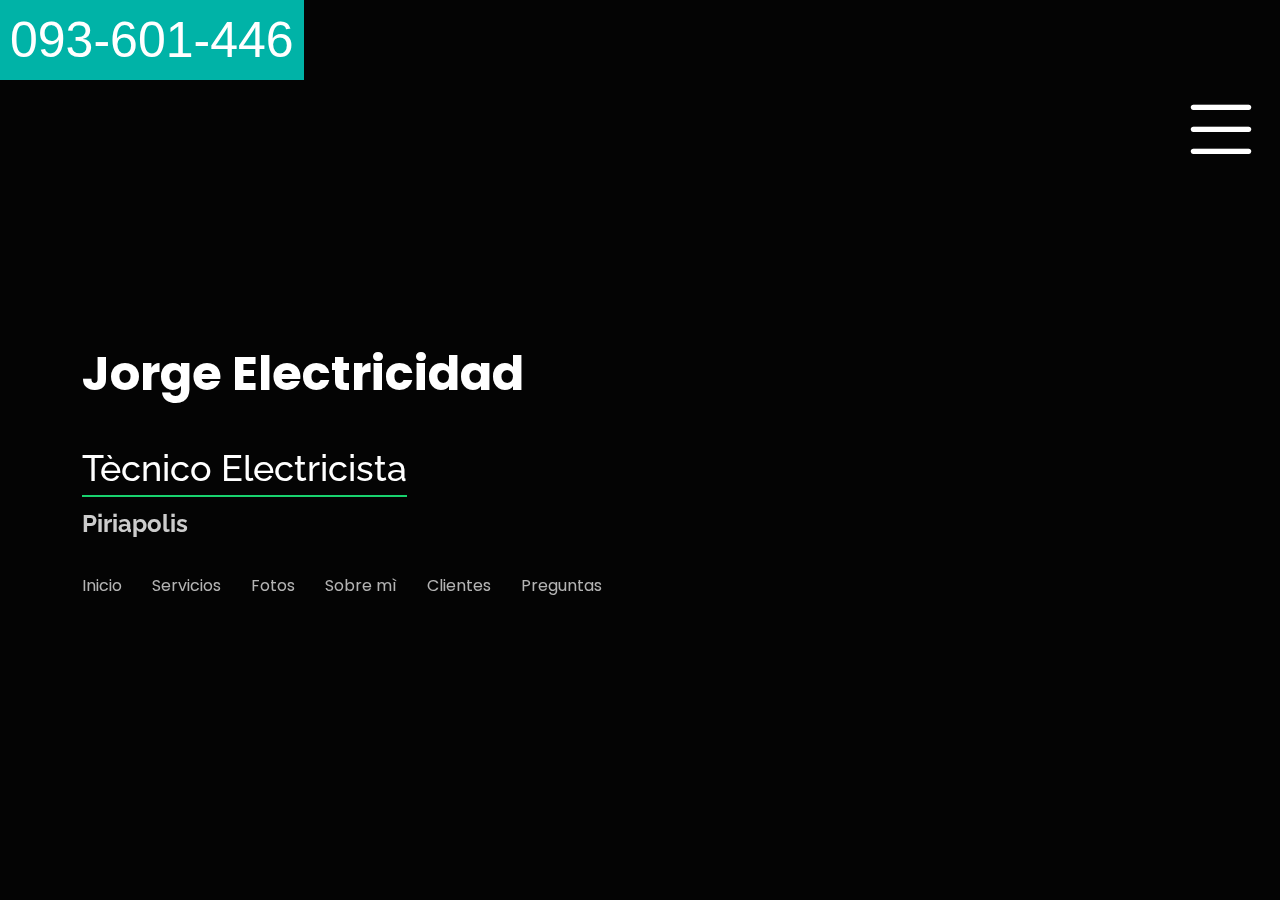
==== index.html @ 0a96b173 "agrege etiqueta de google de nuevo tratando de configurar conversiones ads" ====
<!DOCTYPE html>
<html lang="en">

<head>

  <script type="application/ld+json">
    {
      @context: https://schema.org,
      @type: LocalBusiness,
      url: https://surcontenidos.com.uy/,
      name: Jorge Electricidad,
      description: Electricista en Piriapolis
      telephone: +598 93508685
    }
    </script>


          <!-- FAVICON IMAGEN  -->
          <link rel="icon" href="https://ellwinan.sirv.com/electricidad.png?profile=Example&w=192&h=192" type="image/x-icon">


          <!-- INICIA PRELOAD  -->
           
         <!--  Se añadieron enlaces 'preload' para optimizar la carga de archivos CSS. 
         Esto mejora el rendimiento del sitio al permitir que el navegador cargue 
         los estilos de manera más eficiente.  -->
          
         <link rel="preload" href="assets/vendor/bootstrap/css/bootstrap.min.css" as="style" onload="this.rel='stylesheet'">
         <noscript><link rel="stylesheet" href="assets/vendor/bootstrap/css/bootstrap.min.css"></noscript>
         
         <link rel="preload" href="assets/css/style.css" as="style" onload="this.rel='stylesheet'">
         <noscript><link rel="stylesheet" href="assets/css/style.css"></noscript>
       
         <!-- Enlaces CSS existentes -->
         <link href="assets/vendor/bootstrap/css/bootstrap.min.css" rel="stylesheet">
         <link href="assets/css/style.css" rel="stylesheet">
          
           <!-- TERMINA PRELOAD -->
         









  <!-- Google Tag Manager -->
<script>(function(w,d,s,l,i){w[l]=w[l]||[];w[l].push({'gtm.start':
  new Date().getTime(),event:'gtm.js'});var f=d.getElementsByTagName(s)[0],
  j=d.createElement(s),dl=l!='dataLayer'?'&l='+l:'';j.async=true;j.src=
  'https://www.googletagmanager.com/gtm.js?id='+i+dl;f.parentNode.insertBefore(j,f);
  })(window,document,'script','dataLayer','GTM-WK5MJDLF');</script>
  <!-- End Google Tag Manager -->

<!-- empieza etiqueta Google tag (gtag.js) -->
<script async src="https://www.googletagmanager.com/gtag/js?id=AW-10989381491"></script>
<script>
  window.dataLayer = window.dataLayer || [];
  function gtag(){dataLayer.push(arguments);}
  gtag('js', new Date());

  gtag('config', 'AW-10989381491');
</script>
 <!-- termina etiqueta de google  -->

  <meta charset="utf-8">
  <meta content="width=device-width, initial-scale=1.0" name="viewport">

  <title>Jorge Electricidad | Técnico Electricista | Piriapolis</title>
   <meta name="description" content="Jorge Electricidad técnico electricista con más de 5 años de experiencia en Maldonado, Punta del Este Uruguay. Instalaciones, Reformas, Reparaciones, Cámaras de Seguridad, Domótica, Cableado, Motores, Porteros Eléctricos, Video Porteros, Control de Accesos, Compensacion de Reactiva."> 
  <meta name="keywords" content="Electricista, Técnico Electricista, Piriapolis, Uruguay">

  <!-- Favicons -->
  <link href="https://ellwinan.sirv.com/electricidad.png?profile=Example&w=192&h=192" rel="icon">
  <link href="https://ellwinan.sirv.com/electricidad.png?profile=Example&w=192&h=192">

  <!-- Google Fonts -->
  <link href="https://fonts.googleapis.com/css?family=Open+Sans:300,300i,400,400i,600,600i,700,700i|Raleway:300,300i,400,400i,500,500i,600,600i,700,700i|Poppins:300,300i,400,400i,500,500i,600,600i,700,700i" rel="stylesheet">

  <!-- Vendor CSS Files -->
  <link href="assets/vendor/bootstrap/css/bootstrap.min.css" rel="stylesheet">
  <link href="assets/vendor/bootstrap-icons/bootstrap-icons.css" rel="stylesheet">
  <link href="assets/vendor/boxicons/css/boxicons.min.css" rel="stylesheet">
  <link href="assets/vendor/glightbox/css/glightbox.min.css" rel="stylesheet">
  <link href="assets/vendor/remixicon/remixicon.css" rel="stylesheet">
  <link href="assets/vendor/swiper/swiper-bundle.min.css" rel="stylesheet">

  <!-- Template Main CSS File -->
  <link href="assets/css/style.css" rel="stylesheet">

  <link rel="stylesheet" href="https://fonts.googleapis.com/css2?family=Anton&family=Tilt+Neon&display=swap">

  <style>
    h2:nth-child(1) {
      font-family: 'Tilt Neon', sans-serif;
    }
  </style>




  <!-- =======================================================
  * Template Name: Personal
  * Updated: Mar 10 2023 with Bootstrap v5.2.3
  * Template URL: https://bootstrapmade.com/personal-free-resume-bootstrap-template/
  * Author: BootstrapMade.com
  * License: https://bootstrapmade.com/license/
  ======================================================== -->






  <meta name="google-site-verification" content="HMZdDYgWRlop5Ooj4WUFEH6X5VGgcTu_WQ78TJCrnr8" />

  <style>
    /* Para dispositivos móviles */
    @media (max-width: 767px) {
      .mobile-only > img {
        display: block !important;
        max-width: 200px;
        max-height: 400px;
        background: transparent;
        padding: 1px;
        box-sizing: border-box;
        position: relative !important;
      }
    
      .desktop-only {
        display: none !important;
      }
    }
    
    /* Para escritorios */
    @media (min-width: 768px) {
      .mobile-only > img {
        display: none !important;
      }
    
      .desktop-only {
        display: block !important;
      }
    }
    
      </style>


</head>



<body>   

<!-- BANNER EFECTO  -->

<!-- <div class="container">
  <div class="banner">
    <p>ABIERTO EN CARNAVAL</p>
  </div>
</div> -->

<!-- TERMINA BANNER EFECTO -->

<!-- Google Tag Manager (noscript) -->
<noscript><iframe src="https://www.googletagmanager.com/ns.html?id=GTM-WK5MJDLF"
  height="0" width="0" style="display:none;visibility:hidden"></iframe></noscript>
  <!-- End Google Tag Manager (noscript) -->



             <!-- NUMERO DE TELEFONO EN LA ESQUINA SUPERIOR IZQUIERDA  EN PANTALLAS GRANDES-->

             

             <div id="numero">
              <div class="container-fluid">
                <div class="btn btn-lg d-inline-block">
                  <h1 class="mi-texto">093-601-446</h1>
                </div>
              </div> 
            </div>
                                             <!-- TERMINA NUMERO TELEFONO EN PANTALLAS GRANDES -->
        
        
        
        
                                                          <!-- BOTON LLAMADAS Y WHATSAPP EN TELÈFNOS--- -->
                <div id="contacto">
            <div style="display: inline-block; margin: 10px; padding: 15px;">       
              <div>
                <a href="tel:+59893508685" class="btn btn-primary btn-lg" style="display: flex; align-items: flex-end; justify-content: flex-end; font-size: 18px; font-family: 'Anton', sans-serif; color:white; text-shadow: 1px 1px black;">
                  <span>093601446 |&nbsp;</span> <span>  y Llámane </span><span style="margin-right: 10px;"></span>
                </a>
              </div>
              
              <div>
                <a href="https://wa.me/59893508685" style="display: inline-block; margin: 30px;">
                  <img src="https://ellwinan.sirv.com/WHATSAPP.png?format=webp" width="50" height="50" alt="Botón de WhatsApp">
                  <span>  y Chatea&nbsp;</span><span style="margin-right: 10px;"></span>
        
                </a>
              </div>
            </div>
            </div>







                              <!-- <div id="gif-container">
 <img src="https://media.giphy.com/media/YpZcvm40ZOdxFhJ3ti/giphy.gif" alt="Flechas apuntando hacia abajo">
                              </div> -->

  <!-- ======= Header ======= -->
  <header id="header">
    <div class="container">


      <h1><a href="index.html">Jorge Electricidad</a></h1>
      <h2><br>
        <span style="font-size: 150%;" >Tècnico Electricista </span></h2> 
        <h2 >
          <!-- Trámites con firma de UTE -->
         
        </h2>
         
        <h2 style="font-weight: bold; font-size: x-large;">
         Piriapolis
        
         </h2>
        <h2></h2>
        <h2></h2>
        <h2></h2>
        <h2></h2>
        <h2></h2>    
      <nav id="navbar" class="navbar">
      
        <ul>
          <li><a class="nav-link" href="/">Inicio</a></li>
          <li><a class="nav-link" href="#services">Servicios</a></li>
          <li><a class="nav-link" href="#portfolio">Fotos</a></li>
          <li><a class="nav-link" href="#about">Sobre mì</a></li>
          <li><a class="nav-link" href="#resume">Clientes</a></li>
          <li><a class="nav-link" href="#contact">Preguntas</a></li>
        </ul>
        <i class="bi bi-list mobile-nav-toggle"></i>
      </nav><!-- .navbar -->

    </div>
  </header><!-- End Header -->

 <!-- ======= About Section ======= -->
 <section id="about" class="about">

  <!-- ======= About Me ======= -->
  <div class="about-me container">





    <div class="section-title">
      <h2>Acerca</h2>
    </div>

    <div class="row">
      <div class="col-lg-4" data-aos="fade-right">
        <img src="https://ellwinan.sirv.com/foto.png?format=webp" class="img-fluid" alt="">
      </div>
      <div class="col-lg-8 pt-4 pt-lg-0 content" data-aos="fade-left">
        <h3>Sobre Mi</h3>
        <p class="fst-italic">
          Me llamo Jorge, nativo de Maldonado, con màs de 5
           años de experiencia brindando servicios en electricidad y afines de forma autónoma o trabajando para empresas,
           con formación en electrotecnia en UTU, 
           estoy a sus órdenes, no dude en contactarse.



      </div>
    </div>

  </div><!-- End About Me -->





</section><!-- End About Section -->

<!-- ======= OPINIONES SECCION ======= -->
<section id="resume" class="resume">

      

  <div class="container">

    <br>

          <div class="resume-item">

<div class="container">
  <blockquote class="blockquote text-center">
    <p class="mb-0"><em>Atender al público en su propio hogar puede ser un gran desafío, <br>
      como también puede serlo para el cliente, <br> independientemente de eso, <br>
      creo que he sido muy afortunado de los clientes que he tenido que atender.</em></p>
  </blockquote>
</div>
        </div><br>
        <div class="section-title">
          <h2>Clientes</h2>
          <p>Opiniones</p>
        </div><br>

        <div class="row">
          <div class="col-lg-6">
            <h3 class="resume-title">Tomàs Caballero</h3>
            <div class="resume-item pb-0">
              <div style="display: flex; align-items: center;">
                <span class="icon" style="background-image: url('https://ellwinan.sirv.com/perfiles%20opiniones%20google%20negocio/iconos%20fotos%20perfil%20clientes%20cuenta%20google/tomas%20caballero.png?format=webp'); width: 50px; height: 50px; border-radius: 50%; margin-right: 20px;"></span>
                <h4 style="margin-bottom: 0;">
                  <span style="font-size: 30px; color: #f7d02c;">&#9733;&#9733;&#9733;&#9733;&#9733;</span>
                </h4>
              </div>
              <p><em>Muy profesional y puntual</em></p>
              <p>
                <ul>
                  <li>Opiniòn En Google Negocio <a href="https://g.co/kgs/WCrsYL" style="color:yellow; font-weight: bold;">(ver)</a></li>
                </ul>
              </p>
            </div>
          </div>
        </div>



        <div class="row">
          <div class="col-lg-6">
            <h3 class="resume-title">Silvia Yanet</h3>
            <div class="resume-item pb-0">
              <div style="display: flex; align-items: center;">
                <span class="icon" style="background-image: url('https://ellwinan.sirv.com/perfiles%20opiniones%20google%20negocio/iconos%20fotos%20perfil%20clientes%20cuenta%20google/silvia%20yanet.png?format=webp'); width: 50px; height: 50px; border-radius: 50%; margin-right: 20px;"></span>
                <h4 style="margin-bottom: 0;">
                  <span style="font-size: 30px; color: #f7d02c;">&#9733;&#9733;&#9733;&#9733;&#9733;</span>
                </h4>
              </div>
              <p><em>Exelente!!</em></p>
              <p>
                <ul>
                  <li>Opiniòn En Google Negocio <a href="https://g.co/kgs/aKLHmv" style="color:yellow; font-weight: bold;">(ver)</a></li>

              </p>
            </div>
          </div>
        </div>

        <div class="row">
          <div class="col-lg-6">
            <h3 class="resume-title">Arturo Gonzales</h3>
            <div class="resume-item pb-0">
              <div style="display: flex; align-items: center;">
                <span class="icon" style="background-image: url('https://ellwinan.sirv.com/perfiles%20opiniones%20google%20negocio/iconos%20fotos%20perfil%20clientes%20cuenta%20google/arturo%20rosales.png?format=webp'); width: 50px; height: 50px; border-radius: 50%; margin-right: 20px;"></span>
                <h4 style="margin-bottom: 0;">
                  <span style="font-size: 30px; color: #f7d02c;">&#9733;&#9733;&#9733;&#9733;&#9733;</span>
                </h4>
              </div>
              <p><em>Comprometido con su tarea
                Puntual, respetuoso y muy eficiente</em></p>
              <p>
                <ul>
                  <li>Opiniòn En Google Negocio <a href="https://g.co/kgs/xCjbXc" style="color:yellow; font-weight: bold;">(ver)</a></li>

              </p>
            </div>
          </div>
        </div>

        <div class="row">
          <div class="col-lg-6">
            <h3 class="resume-title">Judith Arambillete</h3>
            <div class="resume-item pb-0">
              <div style="display: flex; align-items: center;">
                <span class="icon" style="background-image: url('https://ellwinan.sirv.com/perfiles%20opiniones%20google%20negocio/iconos%20fotos%20perfil%20clientes%20cuenta%20google/Judith%20Arambillete.png?format=webp'); width: 50px; height: 50px; border-radius: 50%; margin-right: 20px;"></span>
                <h4 style="margin-bottom: 0;">
                  <span style="font-size: 30px; color: #f7d02c;">&#9733;&#9733;&#9733;&#9733;&#9733;</span>
                </h4>
              </div>
              <p><em>Lo recomiendo ya que supo encontrar la falla en el enchufe y lo soluciono en forma rápida</em></p>
              <p>
                <ul>
                  <li>Opiniòn En Google Negocio <a href="https://g.co/kgs/kPpZ6y" style="color:yellow; font-weight: bold;">(ver)</a></li>

              </p>
            </div>
          </div>
        </div>

        <div class="row">
          <div class="col-lg-6">
            <h3 class="resume-title">Santiago Benavidez</h3>
            <div class="resume-item pb-0">
              <div style="display: flex; align-items: center;">
                <span class="icon" style="background-image: url('https://ellwinan.sirv.com/perfiles%20opiniones%20google%20negocio/iconos%20fotos%20perfil%20clientes%20cuenta%20google/santiago%20benavidez.png?format=webp'); width: 50px; height: 50px; border-radius: 50%; margin-right: 20px;"></span>
                <h4 style="margin-bottom: 0;">
                  <span style="font-size: 30px; color: #f7d02c;">&#9733;&#9733;&#9733;&#9733;&#9733;</span>
                </h4>
              </div>
              <p><em>Ni bien lo contacte se presentó en el lugar, muy conforme con el servicio, sin lugar a dudas lo seguiré llamando</em></p>
              <p>
                <ul>
                  <li>Opiniòn En Google Negocio <a href="https://g.co/kgs/NmfF39" style="color:yellow; font-weight: bold;">(ver)</a></li>

              </p>
            </div>
          </div>
        </div>

        <div class="row">
          <div class="col-lg-6">
            <h3 class="resume-title">A moor</h3>
            <div class="resume-item pb-0">
              <div style="display: flex; align-items: center;">
                <span class="icon" style="background-image: url('https://ellwinan.sirv.com/perfiles%20opiniones%20google%20negocio/iconos%20fotos%20perfil%20clientes%20cuenta%20google/amorr.png?format=webp'); width: 50px; height: 50px; border-radius: 50%; margin-right: 20px;"></span>
                <h4 style="margin-bottom: 0;">
                  <span style="font-size: 30px; color: #f7d02c;">&#9733;&#9733;&#9733;&#9733;&#9733;</span>
                </h4>
              </div>
              <p><em>Responden muy rápido, aunque sea finde semana. Muy profesional.
                Ya he usado el servicio en otras ocasiones y todo bien.</em></p>
              <p>
                <ul>
                  <li>Opiniòn En Google Negocio <a href="https://g.co/kgs/A3FJ3X" style="color:yellow; font-weight: bold;">(ver)</a></li>

              </p>
            </div>
          </div>
        </div>

        <div class="row">
          <div class="col-lg-6">
            <h3 class="resume-title">Rossa Peirano</h3>
            <div class="resume-item pb-0">
              <div style="display: flex; align-items: center;">
                <span class="icon" style="background-image: url('https://ellwinan.sirv.com/perfiles%20opiniones%20google%20negocio/iconos%20fotos%20perfil%20clientes%20cuenta%20google/rosa%20peirano.png?format=webp'); width: 50px; height: 50px; border-radius: 50%; margin-right: 20px;"></span>
                <h4 style="margin-bottom: 0;">
                  <span style="font-size: 30px; color: #f7d02c;">&#9733;&#9733;&#9733;&#9733;&#9733;</span>
                </h4>
              </div>
              <p><em></em></p>
              <p>
                <ul>
                  <li>Opiniòn En Google Negocio <a href="https://g.co/kgs/M9HVAL" style="color:yellow; font-weight: bold;">(ver)</a></li>

              </p>
            </div>
          </div>
        </div>
        <div class="row">
          <div class="col-lg-6">
            <h3 class="resume-title">Joseline Cortazzo</h3>
            <div class="resume-item pb-0">
              <div style="display: flex; align-items: center;">
                <span class="icon" style="background-image: url('https://ellwinan.sirv.com/perfiles%20opiniones%20google%20negocio/iconos%20fotos%20perfil%20clientes%20cuenta%20google/Joseline%20Cortazzo.png?format=webp'); width: 50px; height: 50px; border-radius: 50%; margin-right: 20px;"></span>
                <h4 style="margin-bottom: 0;">
                  <span style="font-size: 30px; color: #f7d02c;">&#9733;&#9733;&#9733;&#9733;&#9733;</span>
                </h4>
              </div>
              <p><em>Calidad, Profesionalismo</em></p>
              <p>
                <ul>
                  <li>Opiniòn En Google Negocio <a href="https://g.co/kgs/iEEc7U" style="color:yellow; font-weight: bold;">(ver)</a></li>
              
              </p>
            </div>
          </div>
        </div>

        <div class="row">
          <div class="col-lg-6">
            <h3 class="resume-title">Verónica Juambeltz</h3>
            <div class="resume-item pb-0">
              <div style="display: flex; align-items: center;">
                <span class="icon" style="background-image: url('https://ellwinan.sirv.com/perfiles%20opiniones%20google%20negocio/iconos%20fotos%20perfil%20clientes%20cuenta%20google/Ver%C3%B3nica%20Juambeltz.png?format=webp'); width: 50px; height: 50px; border-radius: 50%; margin-right: 20px;"></span>
                <h4 style="margin-bottom: 0;">
                  <span style="font-size: 30px; color: #f7d02c;">&#9733;&#9733;&#9733;&#9733;&#9733;</span>
                </h4>
              </div>
              <p><em>Calidad, Capacidad de respuesta, Precio, Profesionalismo, Puntualidad</em></p>
              <p>
                <ul>
                  <li>Opiniòn En Google Negocio <a href="https://g.co/kgs/ueXwsf" style="color:yellow; font-weight: bold;">(ver)</a></li>
              
              </p>
            </div>
          </div>
        </div>

                                                 <!-- timer de piscina en bella vista donde viven varias familias en el mismo predio  -->
        <div class="row">       
          <div class="col-lg-6">
            <h3 class="resume-title">Gustavo Posadas</h3>
            <div class="resume-item pb-0">
              <div style="display: flex; align-items: center;">
                <span class="icon" style="background-image: url('https://ellwinan.sirv.com/perfiles%20opiniones%20google%20negocio/iconos%20fotos%20perfil%20clientes%20cuenta%20google/gustavo%20posadas.png?format=webp'); width: 50px; height: 50px; border-radius: 50%; margin-right: 20px;"></span>
                <h4 style="margin-bottom: 0;">
                  <span style="font-size: 30px; color: #f7d02c;">&#9733;&#9733;&#9733;&#9733;&#9733;</span>
                </h4>
              </div>
              <p><em> Capacidad de respuesta, Puntualidad</em></p>
              <p>
                <ul>
                  <li>Opiniòn En Google Negocio <a href="https://g.co/kgs/j5qic3" style="color:yellow; font-weight: bold;">(ver)</a></li>
              
              </p>
            </div>
          </div>
        </div>

                                       <!-- muchacho de calefon playa grande lindero al camping de aebu -->
        <div class="row">
          <div class="col-lg-6">
            <h3 class="resume-title">Santiago</h3>   
            <div class="resume-item pb-0">
              <div style="display: flex; align-items: center;">
                <span class="icon" style="background-image: url('https://ellwinan.sirv.com/perfiles%20opiniones%20google%20negocio/iconos%20fotos%20perfil%20clientes%20cuenta%20google/opinion10.png?format=webp'); width: 50px; height: 50px; border-radius: 50%; margin-right: 20px;"></span>
                <h4 style="margin-bottom: 0;">
                  <span style="font-size: 30px; color: #f7d02c;">&#9733;&#9733;&#9733;&#9733;&#9733;</span>
                </h4>
              </div>
              <p><em>Buena atención y comprometido.
              </em></p>
              <p>
                <ul>
                  <li>Opiniòn En Google Negocio <a href="https://g.co/kgs/5eGVKQ" style="color:yellow; font-weight: bold;">(ver)</a></li>
                </ul>
              </p>
            </div>
          </div>
        </div>





                               <!-- TEMINA OPINIONES -------- -->


</section><!-- End Resume Section -->

   <!-- ======= Services Section ======= -->
   <section id="services" class="services">


    <div class="container">

      <div class="section-title">
        <h2>Servicios</h2>
        <p></p>
      </div>

      <div class="row">
        <div class="col-lg-4 col-md-6 d-flex align-items-stretch">
          <div class="icon-box">
            <div class="icon"><i class="bx bxl-dribbble"></i></div>
            <h4><a href="">Electricidad</a></h4>
            <p>Obra nueva, Reformas ,Urgencias, Instalaciones en gral, Protecciones, motores, bombas, Problemas de Reactiva,
              Luminaria, automatismos, termotanques, etc</p>
          </div>
        </div>

        <div class="col-lg-4 col-md-6 d-flex align-items-stretch mt-4 mt-md-0">
          <div class="icon-box">
            <div class="icon"><i class="bx bx-file"></i></div>
            <h4><a href="">Afines</a></h4>
            <p>Sistema con domótica, control de accesos Edificios, portones eléctricos, video porteros, cableado de Internet y telefonìa etc.
              .</p>
          </div>
        </div>

        <div class="col-lg-4 col-md-6 d-flex align-items-stretch mt-4 mt-lg-0">
          <div class="icon-box">
            <div class="icon"><i class="bx bx-tachometer"></i></div>
            <h4><a href="">Sistemas Vigilancia</a></h4>
            <p>Soluciones CCTV, Wifi, cámaras cableadas con DVR o wifi con NVR, càmaras con seguimiento,
               alarmas con aviso al telèfono</p>
          </div>
        </div>



      </div>

    </div>
  </section><!-- End Services Section -->


 <!-- ======= Portfolio Section ======= -->
 <section id="portfolio" class="portfolio">






  <div class="container">


    <div class="section-title">
      <h2>Fotos</h2>
      <p>Trabajos Realizados</p>
    </div>

    <div class="row">
      <div class="col-lg-12 d-flex justify-content-center">
        <ul id="portfolio-flters">
          <li data-filter="*" class="filter-active">Todas</li>
          <li data-filter=".filter-card">Luminarias</li>
          <li data-filter=".filter-app">Instalaciones</li>

          <li data-filter=".filter-web">Provisorios</li>
        </ul>
      </div>
    </div>

    <div class="row portfolio-container">
      <div id="mi-div" style="margin-right: 15px;">

      </div>





            <!-- EMPIEZA GALERIA FOTOS  -->



                       <!-- CONDENSADOR HOTEL PLAYA GRANDE  -->

           <div class="col-lg-4 col-md-6 portfolio-item filter-app">
            <div class="portfolio-wrap">
              <img src="https://ik.imagekit.io/tnzquipyu/electricidad/electricidad/condensador1.jpeg?updatedAt=1728176908601" class="img-fluid" alt="">
              <div class="portfolio-info">
                <h4>Jorge Electricidad</h4>
                <p></p>
                <div class="portfolio-links">
                  <a href="https://ik.imagekit.io/tnzquipyu/electricidad/electricidad/condensador1.jpeg?updatedAt=1728176908601" data-gallery="portfolioGallery" class="portfolio-lightbox" title="Jorge Electricidad"><i class="bx bx-plus"></i></a>
                </div>
              </div>
            </div>
          </div>


          <div class="col-lg-4 col-md-6 portfolio-item filter-app">
            <div class="portfolio-wrap">
              <img src="https://ik.imagekit.io/tnzquipyu/electricidad/electricidad/condensador2.jpeg?updatedAt=1728176908296" class="img-fluid" alt="">
              <div class="portfolio-info">
                <h4>Jorge Electricidad</h4>
                <p></p>
                <div class="portfolio-links">
                  <a href="https://ik.imagekit.io/tnzquipyu/electricidad/electricidad/condensador2.jpeg?updatedAt=1728176908296" data-gallery="portfolioGallery" class="portfolio-lightbox" title="Jorge Electricidad"><i class="bx bx-plus"></i></a>
                </div>
              </div>
            </div>
          </div>
          


             <!-- PORTON PUNTA COLORADA  -->

             <div class="col-lg-4 col-md-6 portfolio-item filter-app">
              <div class="portfolio-wrap">
                <img src="https://ik.imagekit.io/tnzquipyu/electricidad/electricidad/primer%20porton%20punta%20colorada/porton%203.jpeg?updatedAt=1717162447811" class="img-fluid" alt="">
                <div class="portfolio-info">
                  <h4>Jorge Electricidad</h4>
                  <p></p>
                  <div class="portfolio-links">
                    <a href="https://ik.imagekit.io/tnzquipyu/electricidad/electricidad/primer%20porton%20punta%20colorada/porton%203.jpeg?updatedAt=1717162447811" data-gallery="portfolioGallery" class="portfolio-lightbox" title="Jorge Electricidad"><i class="bx bx-plus"></i></a>
                  </div>
                </div>
              </div>
            </div>
        
      
        
        
           <!-- ----------------------------------------------------------------- -->
        
           <div class="col-lg-4 col-md-6 portfolio-item filter-app">
            <div class="portfolio-wrap">
              <img src="https://ik.imagekit.io/tnzquipyu/electricidad/electricidad/primer%20porton%20punta%20colorada/porton4.jpeg?updatedAt=1717162447515" class="img-fluid" alt="">
              <div class="portfolio-info">
                <h4>Jorge Electricidad</h4>
                <p></p>
                <div class="portfolio-links">
                  <a href="https://ik.imagekit.io/tnzquipyu/electricidad/electricidad/primer%20porton%20punta%20colorada/porton4.jpeg?updatedAt=1717162447515" data-gallery="portfolioGallery" class="portfolio-lightbox" title="Jorge Electricidad"><i class="bx bx-plus"></i></a>
                </div>
              </div>
            </div>
          </div>


          <div class="col-lg-4 col-md-6 portfolio-item filter-app">
            <div class="portfolio-wrap">
              <img src="https://ik.imagekit.io/tnzquipyu/electricidad/electricidad/primer%20porton%20punta%20colorada/porton%202.jpeg?updatedAt=1717162447517" class="img-fluid" alt="">
              <div class="portfolio-info">
                <h4>Jorge Electricidad</h4>
                <p></p>
                <div class="portfolio-links">
                  <a href="https://ik.imagekit.io/tnzquipyu/electricidad/electricidad/primer%20porton%20punta%20colorada/porton%202.jpeg?updatedAt=1717162447517" data-gallery="portfolioGallery" class="portfolio-lightbox" title="Jorge Electricidad"><i class="bx bx-plus"></i></a>
                </div>
              </div>
            </div>
          </div>





                     <!-- CÁMARA SEGURIDAD PUNTA COLORADA  -->

                     

                     <div class="col-lg-4 col-md-6 portfolio-item filter-app">
                      <div class="portfolio-wrap">
                        <img src="https://ik.imagekit.io/tnzquipyu/electricidad/electricidad/c%C3%A1mara%20punta%20colorada/camara%202.jpeg?updatedAt=1727879176166" class="img-fluid" alt="">
                        <div class="portfolio-info">
                          <h4>Jorge Electricidad</h4>
                          <p></p>
                          <div class="portfolio-links">
                            <a href="https://ik.imagekit.io/tnzquipyu/electricidad/electricidad/c%C3%A1mara%20punta%20colorada/camara%202.jpeg?updatedAt=1707178116058" data-gallery="portfolioGallery" class="portfolio-lightbox" title=" Jorge Electricidad"><i class="bx bx-plus"></i></a>
                          </div>
                        </div>
                      </div>
                    </div>
                
              
                
                
                   <!-- ----------------------------------------------------------------- -->
                
                   <div class="col-lg-4 col-md-6 portfolio-item filter-app">
                    <div class="portfolio-wrap">
                      <img src="https://ik.imagekit.io/tnzquipyu/electricidad/electricidad/c%C3%A1mara%20punta%20colorada/camara%201.jpeg?updatedAt=1707178402687" class="img-fluid" alt="">
                      <div class="portfolio-info">
                        <h4>Jorge Electricidad</h4>
                        <p></p>
                        <div class="portfolio-links">
                          <a href="https://ik.imagekit.io/tnzquipyu/electricidad/electricidad/c%C3%A1mara%20punta%20colorada/camara%201.jpeg?updatedAt=1707178402687" data-gallery="portfolioGallery" class="portfolio-lightbox" title=" Jorge Electricidad"><i class="bx bx-plus"></i></a>
                        </div>
                      </div>
                    </div>
                  </div>
              

                <!-- RESTAURANT ESPAÑOL  -->

                <div class="col-lg-4 col-md-6 portfolio-item filter-app">
                  <div class="portfolio-wrap">
                    <img src="https://ik.imagekit.io/tnzquipyu/electricidad/electricidad/restaurant%20espa%C3%B1ol/restaurant%20espa%C3%B1ol2.jpeg?updatedAt=1706014422446" class="img-fluid" alt="">
                    <div class="portfolio-info">
                      <h4>Jorge Electricidad</h4>
                      <p></p>
                      <div class="portfolio-links">
                        <a href="https://ik.imagekit.io/tnzquipyu/electricidad/electricidad/restaurant%20espa%C3%B1ol/restaurant%20espa%C3%B1ol2.jpeg?updatedAt=1706014422446" data-gallery="portfolioGallery" class="portfolio-lightbox" title=" Jorge Electricidad"><i class="bx bx-plus"></i></a>
                      </div>
                    </div>
                  </div>
                </div>
            
          
            
            
               <!-- ----------------------------------------------------------------- -->
            
               <div class="col-lg-4 col-md-6 portfolio-item filter-app">
                <div class="portfolio-wrap">
                  <img src="https://ik.imagekit.io/tnzquipyu/electricidad/electricidad/restaurant%20espa%C3%B1ol/restaurant%20espa%C3%B1ol.jpeg?updatedAt=1706014733683" class="img-fluid" alt="">
                  <div class="portfolio-info">
                    <h4>Jorge Electricidad</h4>
                    <p></p>
                    <div class="portfolio-links">
                      <a href="https://ik.imagekit.io/tnzquipyu/electricidad/electricidad/restaurant%20espa%C3%B1ol/restaurant%20espa%C3%B1ol.jpeg?updatedAt=1706014733683" data-gallery="portfolioGallery" class="portfolio-lightbox" title=" Jorge Electricidad"><i class="bx bx-plus"></i></a>
                    </div>
                  </div>
                </div>
              </div>
          
          
          
           
          



       <!-- PISCINA BRIO BUENOS AIRES JUGADOR FUTBOL ARGENTINO -->


       <div class="col-lg-4 col-md-6 portfolio-item filter-card">
        <div class="portfolio-wrap">
          <img src="https://ik.imagekit.io/tnzquipyu/electricidad/electricidad/piscina%20brio%20buenos%20aires%20jugador%20de%20futbol%20argentino/1.jpeg?updatedAt=1702681328488" class="img-fluid" alt="">
          <div class="portfolio-info">
            <h4>Jorge Electricidad</h4>
            <p></p>
            <div class="portfolio-links">
              <a href="https://ik.imagekit.io/tnzquipyu/electricidad/electricidad/piscina%20brio%20buenos%20aires%20jugador%20de%20futbol%20argentino/1.jpeg?updatedAt=1702681328488" data-gallery="portfolioGallery" class="portfolio-lightbox" title=" Jorge Electricidad"><i class="bx bx-plus"></i></a>
            </div>
          </div>
        </div>
      </div>
  

  
  
     <!-- ----------------------------------------------------------------- -->
  
     <div class="col-lg-4 col-md-6 portfolio-item filter-card">
      <div class="portfolio-wrap">
        <img src="https://ik.imagekit.io/tnzquipyu/electricidad/electricidad/piscina%20brio%20buenos%20aires%20jugador%20de%20futbol%20argentino/2.jpeg?updatedAt=1702681328371" class="img-fluid" alt="">
        <div class="portfolio-info">
          <h4>Jorge Electricidad</h4>
          <p></p>
          <div class="portfolio-links">
            <a href="https://ik.imagekit.io/tnzquipyu/electricidad/electricidad/piscina%20brio%20buenos%20aires%20jugador%20de%20futbol%20argentino/2.jpeg?updatedAt=1702681328371" data-gallery="portfolioGallery" class="portfolio-lightbox" title=" Jorge Electricidad"><i class="bx bx-plus"></i></a>
          </div>
        </div>
      </div>
    </div>



    <!-- -------------------------------------------------------------------------------------------------------------------------------- -->

    <div class="col-lg-4 col-md-6 portfolio-item filter-card">
      <div class="portfolio-wrap">
        <img src="https://ik.imagekit.io/tnzquipyu/electricidad/electricidad/piscina%20brio%20buenos%20aires%20jugador%20de%20futbol%20argentino/3.jpeg?updatedAt=1702681328505" class="img-fluid" alt="">
        <div class="portfolio-info">
          <h4>Jorge Electricidad</h4>
          <p></p>
          <div class="portfolio-links">
            <a href="https://ik.imagekit.io/tnzquipyu/electricidad/electricidad/piscina%20brio%20buenos%20aires%20jugador%20de%20futbol%20argentino/3.jpeg?updatedAt=1702681328505" data-gallery="portfolioGallery" class="portfolio-lightbox" title=" Jorge Electricidad"><i class="bx bx-plus"></i></a>
          </div>
        </div>
      </div>
    </div>

    <div class="col-lg-4 col-md-6 portfolio-item filter-card">
      <div class="portfolio-wrap">
        <img src="https://ik.imagekit.io/tnzquipyu/electricidad/electricidad/piscina%20brio%20buenos%20aires%20jugador%20de%20futbol%20argentino/4.jpeg?updatedAt=1702681328535" class="img-fluid" alt="">
        <div class="portfolio-info">
          <h4>Jorge Electricidad</h4>
          <p></p>
          <div class="portfolio-links">
            <a href="https://ik.imagekit.io/tnzquipyu/electricidad/electricidad/piscina%20brio%20buenos%20aires%20jugador%20de%20futbol%20argentino/4.jpeg?updatedAt=1702681328535" data-gallery="portfolioGallery" class="portfolio-lightbox" title=" Jorge Electricidad"><i class="bx bx-plus"></i></a>
          </div>
        </div>
      </div>
    </div>


   <!-- ----------------------------------------------------------------- -->

   <div class="col-lg-4 col-md-6 portfolio-item filter-card">
    <div class="portfolio-wrap">
      <img src="https://ik.imagekit.io/tnzquipyu/electricidad/electricidad/piscina%20brio%20buenos%20aires%20jugador%20de%20futbol%20argentino/5.jpeg?updatedAt=1702681328257" class="img-fluid" alt="">
      <div class="portfolio-info">
        <h4>Jorge Electricidad</h4>
        <p></p>
        <div class="portfolio-links">
          <a href="https://ik.imagekit.io/tnzquipyu/electricidad/electricidad/piscina%20brio%20buenos%20aires%20jugador%20de%20futbol%20argentino/5.jpeg?updatedAt=1702681328257" data-gallery="portfolioGallery" class="portfolio-lightbox" title=" Jorge Electricidad"><i class="bx bx-plus"></i></a>
        </div>
      </div>
    </div>
  </div>




















    <!-- ACOMETIDA PIRIAPOLIS LA HICE CON JOSÉ  -->

    <div class="col-lg-4 col-md-6 portfolio-item filter-web">
      <div class="portfolio-wrap">
        <img src="https://ik.imagekit.io/tnzquipyu/electricidad/electricidad/ACOMETIDA%20PIRIAPOLIS%20LA%20HICE%20CON%20JOS%C3%89/foto2.jpeg?updatedAt=1720233525812" class="img-fluid" alt="">
        <div class="portfolio-info">
          <h4>Jorge Electricidad</h4>
          <p></p>
          <div class="portfolio-links">
            <a href="https://ik.imagekit.io/tnzquipyu/electricidad/electricidad/ACOMETIDA%20PIRIAPOLIS%20LA%20HICE%20CON%20JOS%C3%89/foto2.jpeg?updatedAt=1720233525812" data-gallery="portfolioGallery" class="portfolio-lightbox" title=" Jorge Electricidad"><i class="bx bx-plus"></i></a>
          </div>
        </div>
      </div>
    </div>

    <div class="col-lg-4 col-md-6 portfolio-item filter-web">
      <div class="portfolio-wrap">
        <img src="https://ik.imagekit.io/tnzquipyu/electricidad/electricidad/ACOMETIDA%20PIRIAPOLIS%20LA%20HICE%20CON%20JOS%C3%89/foto%203.jpeg?updatedAt=1720233525888" class="img-fluid" alt="">
        <div class="portfolio-info">
          <h4>Jorge Electricidad</h4>
          <p></p>
          <div class="portfolio-links">
            <a href="https://ik.imagekit.io/tnzquipyu/electricidad/electricidad/ACOMETIDA%20PIRIAPOLIS%20LA%20HICE%20CON%20JOS%C3%89/foto%203.jpeg?updatedAt=1720233525888" data-gallery="portfolioGallery" class="portfolio-lightbox" title=" Jorge Electricidad"><i class="bx bx-plus"></i></a>
          </div>
        </div>
      </div>
    </div>


    <div class="col-lg-4 col-md-6 portfolio-item filter-web">
      <div class="portfolio-wrap">
        <img src="https://ik.imagekit.io/tnzquipyu/electricidad/electricidad/ACOMETIDA%20PIRIAPOLIS%20LA%20HICE%20CON%20JOS%C3%89/foto%201.jpeg?updatedAt=1720233525866" class="img-fluid" alt="">
        <div class="portfolio-info">
          <h4>Jorge Electricidad</h4>
          <p></p>
          <div class="portfolio-links">
            <a href="https://ik.imagekit.io/tnzquipyu/electricidad/electricidad/ACOMETIDA%20PIRIAPOLIS%20LA%20HICE%20CON%20JOS%C3%89/foto%201.jpeg?updatedAt=1720233525866" data-gallery="portfolioGallery" class="portfolio-lightbox" title=" Jorge Electricidad"><i class="bx bx-plus"></i></a>
          </div>
        </div>
      </div>
    </div>


<!-- ------------------------------------------------------------------------------------------  -->


    <!-- ACOMETIDA INES SAN FRANCISCO  -->

    <div class="col-lg-4 col-md-6 portfolio-item filter-web">
      <div class="portfolio-wrap">
        <img src="https://ik.imagekit.io/tnzquipyu/electricidad/electricidad/acometida%20san%20francisco%20Isabel/2.jpeg?updatedAt=1699664289788" class="img-fluid" alt="">
        <div class="portfolio-info">
          <h4>Jorge Electricidad</h4>
          <p></p>
          <div class="portfolio-links">
            <a href="https://ik.imagekit.io/tnzquipyu/electricidad/electricidad/acometida%20san%20francisco%20Isabel/2.jpeg?updatedAt=1699664289788" data-gallery="portfolioGallery" class="portfolio-lightbox" title=" Jorge Electricidad"><i class="bx bx-plus"></i></a>
          </div>
        </div>
      </div>
    </div>

    <div class="col-lg-4 col-md-6 portfolio-item filter-web">
      <div class="portfolio-wrap">
        <img src="https://ik.imagekit.io/tnzquipyu/electricidad/electricidad/acometida%20san%20francisco%20Isabel/WhatsApp%20Image%202024-07-05%20at%2022.32.13.jpeg?updatedAt=1720230142000" class="img-fluid" alt="">
        <div class="portfolio-info">
          <h4>Jorge Electricidad</h4>
          <p></p>
          <div class="portfolio-links">
            <a href="https://ik.imagekit.io/tnzquipyu/electricidad/electricidad/acometida%20san%20francisco%20Isabel/WhatsApp%20Image%202024-07-05%20at%2022.32.13.jpeg?updatedAt=1720230142000" data-gallery="portfolioGallery" class="portfolio-lightbox" title=" Jorge Electricidad"><i class="bx bx-plus"></i></a>
          </div>
        </div>
      </div>
    </div>


   <!-- ----------------------------------------------------------------- -->






 

    <!-- PRIMERA ACOMETIDA PUNTA DEL ESTE  -->

<div class="col-lg-4 col-md-6 portfolio-item filter-web">
  <div class="portfolio-wrap">
    <img src="https://ik.imagekit.io/tnzquipyu/electricidad/electricidad/primera%20acometida%20punta%20del%20este/1.jpeg?updatedAt=1699413328042" class="img-fluid" alt="">
    <div class="portfolio-info">
      <h4>Jorge Electricidad</h4>
      <p></p>
      <div class="portfolio-links">
        <a href="https://ik.imagekit.io/tnzquipyu/electricidad/electricidad/primera%20acometida%20punta%20del%20este/1.jpeg?updatedAt=1699413328042" data-gallery="portfolioGallery" class="portfolio-lightbox" title=" Jorge Electricidad"><i class="bx bx-plus"></i></a>
      </div>
    </div>
  </div>
</div>

<div class="col-lg-4 col-md-6 portfolio-item filter-web">
  <div class="portfolio-wrap">
    <img src="https://ik.imagekit.io/tnzquipyu/electricidad/electricidad/primera%20acometida%20punta%20del%20este/2.jpeg?updatedAt=1699413328418" class="img-fluid" alt="">
    <div class="portfolio-info">
      <h4>Jorge Electricidad</h4>
      <p></p>
      <div class="portfolio-links">
        <a href="https://ik.imagekit.io/tnzquipyu/electricidad/electricidad/primera%20acometida%20punta%20del%20este/2.jpeg?updatedAt=1699413328418" data-gallery="portfolioGallery" class="portfolio-lightbox" title=" Jorge Electricidad"><i class="bx bx-plus"></i></a>
      </div>
    </div>
  </div>
</div>





<!-- ------------------------------------------------------------------------------- -->
<div class="col-lg-4 col-md-6 portfolio-item filter-web">
<div class="portfolio-wrap">
  <img src="https://ik.imagekit.io/tnzquipyu/electricidad/electricidad/primera%20acometida%20punta%20del%20este/5.jpeg?updatedAt=1699413328008" class="img-fluid" alt="">
  <div class="portfolio-info">
    <h4>Jorge Electricidad</h4>
    <p></p>
    <div class="portfolio-links">
      <a href="https://ik.imagekit.io/tnzquipyu/electricidad/electricidad/primera%20acometida%20punta%20del%20este/5.jpeg?updatedAt=1699413328008" data-gallery="portfolioGallery" class="portfolio-lightbox" title=" Jorge Electricidad"><i class="bx bx-plus"></i></a>
    </div>
  </div>
</div>
</div>

   



     <!--CLIENTE CHILENO-->







     <div class="col-lg-4 col-md-6 portfolio-item filter-card">
      <div class="portfolio-wrap">
        <img src="https://ik.imagekit.io/tnzquipyu/electricidad/electricidad/CLIENTE%20CHILENO/cliente%20chileno.jpeg?updatedAt=1695069717799" class="img-fluid" alt="">
        <div class="portfolio-info">
          <h4>Jorge Electricidad</h4>
          <p></p>
          <div class="portfolio-links">
            <a href="https://ik.imagekit.io/tnzquipyu/electricidad/electricidad/CLIENTE%20CHILENO/cliente%20chileno.jpeg?updatedAt=1695069717799" data-gallery="portfolioGallery" class="portfolio-lightbox" title=" Jorge Electricidad"><i class="bx bx-plus"></i></a>
          </div>
        </div>
      </div>
    </div>

    <div class="col-lg-4 col-md-6 portfolio-item filter-card">
      <div class="portfolio-wrap">
        <img src="https://ik.imagekit.io/tnzquipyu/electricidad/electricidad/CLIENTE%20CHILENO/cliente%20chileno1.jpeg?updatedAt=1695069717772" class="img-fluid" alt="">
        <div class="portfolio-info">
          <h4>Jorge Electricidad</h4>
          <p></p>
          <div class="portfolio-links">
            <a href="https://ik.imagekit.io/tnzquipyu/electricidad/electricidad/CLIENTE%20CHILENO/cliente%20chileno1.jpeg?updatedAt=1695069717772" data-gallery="portfolioGallery" class="portfolio-lightbox" title=" Jorge Electricidad"><i class="bx bx-plus"></i></a>
          </div>
        </div>
      </div>
    </div>




      <div class="col-lg-4 col-md-6 portfolio-item filter-card">
        <div class="portfolio-wrap">
          <img src="https://ik.imagekit.io/tnzquipyu/electricidad/electricidad/CLIENTE%20CHILENO/cliente%20chileno2.jpeg?updatedAt=1695069717757" class="img-fluid" alt="">
          <div class="portfolio-info">
            <h4>Jorge Electricidad</h4>
            <p></p>
            <div class="portfolio-links">
              <a href="https://ik.imagekit.io/tnzquipyu/electricidad/electricidad/CLIENTE%20CHILENO/cliente%20chileno2.jpeg?updatedAt=1695069717757" data-gallery="portfolioGallery" class="portfolio-lightbox" title=" Jorge Electricidad"><i class="bx bx-plus"></i></a>
            </div>
          </div>
        </div>
      </div>





     
       <!--san francisco me dio las llaves de su casa Isabel-->


       <div class="col-lg-4 col-md-6 portfolio-item filter-card">
        <div class="portfolio-wrap">
          <img src="https://ik.imagekit.io/tnzquipyu/electricidad/electricidad/cliente%20san%20francisco%20Isabel%20pareja%20carpintero/foto%20b4.jpg?updatedAt=1693337461504" class="img-fluid" alt="">
          <div class="portfolio-info">
            <h4>Jorge Electricidad</h4>
            <p></p>
            <div class="portfolio-links">
              <a href="https://ik.imagekit.io/tnzquipyu/electricidad/electricidad/cliente%20san%20francisco%20Isabel%20pareja%20carpintero/foto%20b4.jpg?updatedAt=16933374615048" data-gallery="portfolioGallery" class="portfolio-lightbox" title=" Jorge Electricidad"><i class="bx bx-plus"></i></a>
            </div>
          </div>
        </div>
      </div>
 
      <div class="col-lg-4 col-md-6 portfolio-item filter-card">
        <div class="portfolio-wrap">
          <img src="https://ik.imagekit.io/tnzquipyu/electricidad/electricidad/cliente%20san%20francisco%20Isabel%20pareja%20carpintero/foto%20b3.jpg?updatedAt=1693337461399" class="img-fluid" alt="">
          <div class="portfolio-info">
            <h4>Jorge Electricidad</h4>
            <p></p>
            <div class="portfolio-links">
              <a href="https://ik.imagekit.io/tnzquipyu/electricidad/electricidad/cliente%20san%20francisco%20Isabel%20pareja%20carpintero/foto%20b3.jpg?updatedAt=1693337461399" data-gallery="portfolioGallery" class="portfolio-lightbox" title=" Jorge Electricidad"><i class="bx bx-plus"></i></a>
            </div>
          </div>
        </div>
      </div>






      <!-- <div class="col-lg-4 col-md-6 portfolio-item filter-card">
        <div class="portfolio-wrap">
          <img src="https://ik.imagekit.io/tnzquipyu/electricidad/electricidad/cliente%20san%20francisco%20Isabel%20pareja%20carpintero/foto%20b2.jpg?updatedAt=1693337461431" class="img-fluid" alt="">
          <div class="portfolio-info">
            <h4></h4>
            <p></p>
            <div class="portfolio-links">
              <a href="https://ik.imagekit.io/tnzquipyu/electricidad/electricidad/cliente%20san%20francisco%20Isabel%20pareja%20carpintero/foto%20b2.jpg?updatedAt=1693337461431" data-gallery="portfolioGallery" class="portfolio-lightbox" title=" Jorge Electricidad"><i class="bx bx-plus"></i></a>
            </div>
          </div>
        </div>
      </div>
 
      <div class="col-lg-4 col-md-6 portfolio-item filter-card">
        <div class="portfolio-wrap">
          <img src="https://ik.imagekit.io/tnzquipyu/electricidad/electricidad/cliente%20san%20francisco%20Isabel%20pareja%20carpintero/foto%20b1.jpg?updatedAt=1693337461266" class="img-fluid" alt="">
          <div class="portfolio-info">
            <h4></h4>
            <p></p>
            <div class="portfolio-links">
              <a href="https://ik.imagekit.io/tnzquipyu/electricidad/electricidad/cliente%20san%20francisco%20Isabel%20pareja%20carpintero/foto%20b1.jpg?updatedAt=1693337461266" data-gallery="portfolioGallery" class="portfolio-lightbox" title=" Jorge Electricidad"><i class="bx bx-plus"></i></a>
            </div>
          </div>
        </div>
      </div> -->





   
   

  
  
  
  
  
 





     <!--LUCES MEDICA CUBANA-->


       <div class="col-lg-4 col-md-6 portfolio-item filter-card">
        <div class="portfolio-wrap">
          <img src="https://ik.imagekit.io/tnzquipyu/electricidad/electricidad/luces%20medica%20cubana/artefacto%20a2.jpg?updatedAt=1690150275398" class="img-fluid" alt="">
          <div class="portfolio-info">
            <h4>Jorge Electricidad</h4>
            <p></p>
            <div class="portfolio-links">
              <a href="https://ik.imagekit.io/tnzquipyu/electricidad/electricidad/luces%20medica%20cubana/artefacto%20a2.jpg?updatedAt=1690150275398" data-gallery="portfolioGallery" class="portfolio-lightbox" title=" Jorge Electricidad"><i class="bx bx-plus"></i></a>
            </div>
          </div>
        </div>
      </div>
 
      <div class="col-lg-4 col-md-6 portfolio-item filter-card">
        <div class="portfolio-wrap">
          <img src="https://ik.imagekit.io/tnzquipyu/electricidad/electricidad/luces%20medica%20cubana/artefacto%20a2-1.jpg?updatedAt=1690150274616" class="img-fluid" alt="">
          <div class="portfolio-info">
            <h4>Jorge Electricidad</h4>
            <p></p>
            <div class="portfolio-links">
              <a href="https://ik.imagekit.io/tnzquipyu/electricidad/electricidad/luces%20medica%20cubana/artefacto%20a2-1.jpg?updatedAt=1690150274616" data-gallery="portfolioGallery" class="portfolio-lightbox" title=" Jorge Electricidad"><i class="bx bx-plus"></i></a>
            </div>
          </div>
        </div>
      </div>






      <div class="col-lg-4 col-md-6 portfolio-item filter-card">
        <div class="portfolio-wrap">
          <img src="https://ik.imagekit.io/tnzquipyu/electricidad/electricidad/luces%20medica%20cubana/artefacto%20a2-2.jpg?updatedAt=1690150274723" class="img-fluid" alt="">
          <div class="portfolio-info">
            <h4>Jorge Electricidad</h4>
            <p></p>
            <div class="portfolio-links">
              <a href="https://ik.imagekit.io/tnzquipyu/electricidad/electricidad/luces%20medica%20cubana/artefacto%20a2-2.jpg?updatedAt=1690150274723" data-gallery="portfolioGallery" class="portfolio-lightbox" title=" Jorge Electricidad"><i class="bx bx-plus"></i></a>
            </div>
          </div>
        </div>
      </div>
 
      <div class="col-lg-4 col-md-6 portfolio-item filter-card">
        <div class="portfolio-wrap">
          <img src="https://ik.imagekit.io/tnzquipyu/electricidad/electricidad/luces%20medica%20cubana/ventilador.jpg?updatedAt=1690150274555" class="img-fluid" alt="">
          <div class="portfolio-info">
            <h4>Jorge Electricidad</h4>
            <p></p>
            <div class="portfolio-links">
              <a href="https://ik.imagekit.io/tnzquipyu/electricidad/electricidad/luces%20medica%20cubana/ventilador.jpg?updatedAt=1690150274555" data-gallery="portfolioGallery" class="portfolio-lightbox" title=" Jorge Electricidad"><i class="bx bx-plus"></i></a>
            </div>
          </div>
        </div>
      </div>












      <div class="col-lg-4 col-md-6 portfolio-item filter-card">
        <div class="portfolio-wrap">
          <img src="https://ik.imagekit.io/tnzquipyu/electricidad/electricidad/luces%20medica%20cubana/ventilador2.jpg?updatedAt=1690150273752" class="img-fluid" alt="">
          <div class="portfolio-info">
            <h4>Jorge Electricidad</h4>
            <p></p>
            <div class="portfolio-links">
              <a href="https://ik.imagekit.io/tnzquipyu/electricidad/electricidad/luces%20medica%20cubana/ventilador2.jpg?updatedAt=1690150273752" data-gallery="portfolioGallery" class="portfolio-lightbox" title=" Jorge Electricidad"><i class="bx bx-plus"></i></a>
            </div>
          </div>
        </div>
      </div>
 
      <div class="col-lg-4 col-md-6 portfolio-item filter-card">
        <div class="portfolio-wrap">
          <img src="https://ik.imagekit.io/tnzquipyu/electricidad/electricidad/luces%20medica%20cubana/ventilador3.jpg?updatedAt=1690150273922" class="img-fluid" alt="">
          <div class="portfolio-info">
            <h4>Jorge Electricidad</h4>
            <p></p>
            <div class="portfolio-links">
              <a href="https://ik.imagekit.io/tnzquipyu/electricidad/electricidad/luces%20medica%20cubana/ventilador3.jpg?updatedAt=1690150273922" data-gallery="portfolioGallery" class="portfolio-lightbox" title=" Jorge Electricidad"><i class="bx bx-plus"></i></a>
            </div>
          </div>
        </div>
      </div>






     
      <div class="col-lg-4 col-md-6 portfolio-item filter-card">
        <div class="portfolio-wrap">
          <img src="https://ik.imagekit.io/tnzquipyu/electricidad/electricidad/luces%20medica%20cubana/luces%20carril.jpg?updatedAt=1690150270583" class="img-fluid" alt="">
          <div class="portfolio-info">
            <h4>Jorge Electricidad</h4>
            <p></p>
            <div class="portfolio-links">
              <a href="https://ik.imagekit.io/tnzquipyu/electricidad/electricidad/luces%20medica%20cubana/luces%20carril.jpg?updatedAt=1690150270583" data-gallery="portfolioGallery" class="portfolio-lightbox" title=" Jorge Electricidad"><i class="bx bx-plus"></i></a>
            </div>
          </div>
        </div>
      </div>
 
      <div class="col-lg-4 col-md-6 portfolio-item filter-card">
        <div class="portfolio-wrap">
          <img src="https://ik.imagekit.io/tnzquipyu/electricidad/electricidad/luces%20medica%20cubana/luces%20carril2.jpg?updatedAt=1690150271323" class="img-fluid" alt="">
          <div class="portfolio-info">
            <h4>Jorge Electricidad</h4>
            <p></p>
            <div class="portfolio-links">
              <a href="https://ik.imagekit.io/tnzquipyu/electricidad/electricidad/luces%20medica%20cubana/luces%20carril2.jpg?updatedAt=1690150271323" data-gallery="portfolioGallery" class="portfolio-lightbox" title=" Jorge Electricidad"><i class="bx bx-plus"></i></a>
            </div>
          </div>
        </div>
      </div>






                   
      <div class="col-lg-4 col-md-6 portfolio-item filter-card">
        <div class="portfolio-wrap">
          <img src="https://ik.imagekit.io/tnzquipyu/electricidad/electricidad/luces%20medica%20cubana/luces%20carril%202.jpg?updatedAt=1690150273303" class="img-fluid" alt="">
          <div class="portfolio-info">
            <h4>Jorge Electricidad</h4>
            <p></p>
            <div class="portfolio-links">
              <a href="https://ik.imagekit.io/tnzquipyu/electricidad/electricidad/luces%20medica%20cubana/luces%20carril%202.jpg?updatedAt=1690150273303" data-gallery="portfolioGallery" class="portfolio-lightbox" title=" Jorge Electricidad"><i class="bx bx-plus"></i></a>
            </div>
          </div>
        </div>
      </div>
 
      <div class="col-lg-4 col-md-6 portfolio-item filter-card">
        <div class="portfolio-wrap">
          <img src="https://ik.imagekit.io/tnzquipyu/electricidad/electricidad/luces%20medica%20cubana/foco%20cocina.jpg?updatedAt=1690150274746" class="img-fluid" alt="">
          <div class="portfolio-info">
            <h4>Jorge Electricidad</h4>
            <p></p>
            <div class="portfolio-links">
              <a href="https://ik.imagekit.io/tnzquipyu/electricidad/electricidad/luces%20medica%20cubana/foco%20cocina.jpg?updatedAt=1690150274746" data-gallery="portfolioGallery" class="portfolio-lightbox" title=" Jorge Electricidad"><i class="bx bx-plus"></i></a>
            </div>
          </div>
        </div>
      </div>






<!-- HOTEL HORIZONTAL PUNTA BALLENA ----------------- -->
<div class="col-lg-4 col-md-6 portfolio-item filter-card">
  <div class="portfolio-wrap">
  <img src="https://ik.imagekit.io/tnzquipyu/electricidad/electricidad/punta_ballena_edificio_altamar/foto4.jpg?updatedAt=1688948093286
  " class="img-fluid" alt="">
  <div class="portfolio-info">
  <h4>Jorge Electricidad</h4>
  <p></p>
  <div class="portfolio-links">
  <a href="https://ik.imagekit.io/tnzquipyu/electricidad/electricidad/punta_ballena_edificio_altamar/foto4.jpg?updatedAt=1688948093286
  " data-gallery="portfolioGallery" class="portfolio-lightbox" title="Jorge Electricidad"><i class="bx bx-plus"></i></a>
  </div>
  </div>
  </div>
  </div>
  <div class="col-lg-4 col-md-6 portfolio-item filter-card">
  <div class="portfolio-wrap">
  <img src="https://ik.imagekit.io/tnzquipyu/electricidad/electricidad/punta_ballena_edificio_altamar/foto5.jpg?updatedAt=1688948092141
  " class="img-fluid" alt="">
  <div class="portfolio-info">
  <h4>Jorge Electricidad</h4>
  <p> </p>
  <div class="portfolio-links">
  <a href="https://ik.imagekit.io/tnzquipyu/electricidad/electricidad/punta_ballena_edificio_altamar/foto5.jpg?updatedAt=1688948092141
  " data-gallery="portfolioGallery" class="portfolio-lightbox" title="Jorge Electricidad"><i class="bx bx-plus"></i></a>
  </div>
  </div>
  </div>
  </div>
  <div class="col-lg-4 col-md-6 portfolio-item filter-card">
  <div class="portfolio-wrap">
  <img src="https://ik.imagekit.io/tnzquipyu/electricidad/electricidad/punta_ballena_edificio_altamar/foto6.jpg?updatedAt=1688948092136
  " class="img-fluid" alt="">
  <div class="portfolio-info">
  <h4>Jorge Electricidad</h4>
  <p> </p>
  <div class="portfolio-links">
  <a href="https://ik.imagekit.io/tnzquipyu/electricidad/electricidad/punta_ballena_edificio_altamar/foto6.jpg?updatedAt=1688948092136
  " data-gallery="portfolioGallery" class="portfolio-lightbox" title="Jorge Electricidad"><i class="bx bx-plus"></i></a>
  </div>
  </div>
  </div>
  </div>
  <div class="col-lg-4 col-md-6 portfolio-item filter-card">
  <div class="portfolio-wrap">
  <img src="https://ik.imagekit.io/tnzquipyu/electricidad/electricidad/punta_ballena_edificio_altamar/foto3.jpg?updatedAt=1688948088280
  " class="img-fluid" alt="">
  <div class="portfolio-info">
  <h4>Jorge Electricidad</h4>
  <p> </p>
  <div class="portfolio-links">
  <a href="https://ik.imagekit.io/tnzquipyu/electricidad/electricidad/punta_ballena_edificio_altamar/foto3.jpg?updatedAt=1688948088280
  " data-gallery="portfolioGallery" class="portfolio-lightbox" title="Jorge Electricidad"><i class="bx bx-plus"></i></a>
  </div>
  </div>
  </div>
  </div>
  <div class="col-lg-4 col-md-6 portfolio-item filter-card">
  <div class="portfolio-wrap">
  <img src="https://ik.imagekit.io/tnzquipyu/electricidad/electricidad/punta_ballena_edificio_altamar/foto2.jpg?updatedAt=1688948087847
  " class="img-fluid" alt="">
  <div class="portfolio-info">
  <h4>Jorge Electricidad</h4>
  <p> </p>
  <div class="portfolio-links">
  <a href="https://ik.imagekit.io/tnzquipyu/electricidad/electricidad/punta_ballena_edificio_altamar/foto2.jpg?updatedAt=1688948087847
  " data-gallery="portfolioGallery" class="portfolio-lightbox" title="Jorge Electricidad"><i class="bx bx-plus"></i></a>
  </div>
  </div>
  </div>
  </div>
  
  
  
  
  
  
  
  
  
  
  
  
  
  
  
  
  <div>
    <div>
  
  <!-- HOTEL MILANO -------- -->
  <div class="col-lg-4 col-md-6 portfolio-item filter-app">
  <div class="portfolio-wrap">
  <img src="https://ellwinan.sirv.com/Images/cerrojo%20electr%C3%B2nico%20hotel%20milano/cerradura%20nueva%20Milano/foto-2.jpg?format=webp
  " class="img-fluid" alt="">
  <div class="portfolio-info">
  <h4>Jorge Electricidad</h4>
  <p> </p>
  <div class="portfolio-links">
  <a href="https://ellwinan.sirv.com/Images/cerrojo%20electr%C3%B2nico%20hotel%20milano/cerradura%20nueva%20Milano/foto-2.jpg?format=webp
  " data-gallery="portfolioGallery" class="portfolio-lightbox" title="Jorge Electricidad"><i class="bx bx-plus"></i></a>
  </div>
  </div>
  </div>
  </div>
  <div class="col-lg-4 col-md-6 portfolio-item filter-app">
  <div class="portfolio-wrap">
  <img src="https://ellwinan.sirv.com/Images/cerrojo%20electr%C3%B2nico%20hotel%20milano/cerradura%20nueva%20Milano/foto-3.jpg?format=webp
  " class="img-fluid" alt="">
  <div class="portfolio-info">
  <h4>Jorge Electricidad</h4>
  <p> </p>
  <div class="portfolio-links">
  <a href="https://ellwinan.sirv.com/Images/cerrojo%20electr%C3%B2nico%20hotel%20milano/cerradura%20nueva%20Milano/foto-3.jpg?format=webp
  " data-gallery="portfolioGallery" class="portfolio-lightbox" title="Jorge Electricidad"><i class="bx bx-plus"></i></a>
  </div>
  </div>
  </div>
  </div>
  <div class="col-lg-4 col-md-6 portfolio-item filter-app">
  <div class="portfolio-wrap">
  <img src="https://ellwinan.sirv.com/Images/cerrojo%20electr%C3%B2nico%20hotel%20milano/cerradura%20nueva%20Milano/foto-4.jpg?format=webp
  " class="img-fluid" alt="">
  <div class="portfolio-info">
  <h4>Jorge Electricidad</h4>
  <p> </p>
  <div class="portfolio-links">
  <a href="https://ellwinan.sirv.com/Images/cerrojo%20electr%C3%B2nico%20hotel%20milano/cerradura%20nueva%20Milano/foto-4.jpg?format=webp
  " data-gallery="portfolioGallery" class="portfolio-lightbox" title="Jorge Electricidad"><i class="bx bx-plus"></i></a>
  </div>
  </div>
  </div>
  </div>
  <div class="col-lg-4 col-md-6 portfolio-item filter-app">
  <div class="portfolio-wrap">
  <img src="https://ellwinan.sirv.com/Images/cerrojo%20electr%C3%B2nico%20hotel%20milano/cerradura%20nueva%20Milano/foto-5.jpg?format=webp
  " class="img-fluid" alt="">
  <div class="portfolio-info">
  <h4>Jorge Electricidad</h4>
  <p> </p>
  <div class="portfolio-links">
  <a href="https://ellwinan.sirv.com/Images/cerrojo%20electr%C3%B2nico%20hotel%20milano/cerradura%20nueva%20Milano/foto-5.jpg?format=webp
  " data-gallery="portfolioGallery" class="portfolio-lightbox" title="Jorge Electricidad"><i class="bx bx-plus"></i></a>
  </div>
  </div>
  </div>
  </div>
  <div class="col-lg-4 col-md-6 portfolio-item filter-app">
  <div class="portfolio-wrap">
  <img src="https://ellwinan.sirv.com/Images/cerrojo%20electr%C3%B2nico%20hotel%20milano/cerradura%20nueva%20Milano/foto-6.jpg?format=webp
  " class="img-fluid" alt="">
  <div class="portfolio-info">
  <h4>Jorge Electricidad</h4>
  <p> </p>
  <div class="portfolio-links">
  <a href="https://ellwinan.sirv.com/Images/cerrojo%20electr%C3%B2nico%20hotel%20milano/cerradura%20nueva%20Milano/foto-6.jpg?format=webp
  " data-gallery="portfolioGallery" class="portfolio-lightbox" title="Jorge Electricidad"><i class="bx bx-plus"></i></a>
  </div>
  </div>
  </div>
  </div>
  <div class="col-lg-4 col-md-6 portfolio-item filter-app">
  <div class="portfolio-wrap">
  <img src="https://ellwinan.sirv.com/Images/cerrojo%20electr%C3%B2nico%20hotel%20milano/cerradura%20nueva%20Milano/foto-7.jpg?format=webp
  " class="img-fluid" alt="">
  <div class="portfolio-info">
  <h4>Jorge Electricidad</h4>
  <p> </p>
  <div class="portfolio-links">
  <a href="https://ellwinan.sirv.com/Images/cerrojo%20electr%C3%B2nico%20hotel%20milano/cerradura%20nueva%20Milano/foto-7.jpg?format=webp
  " data-gallery="portfolioGallery" class="portfolio-lightbox" title="Jorge Electricidad"><i class="bx bx-plus"></i></a>
  </div>
  </div>
  </div>
  </div>
  <div class="col-lg-4 col-md-6 portfolio-item filter-app">
  <div class="portfolio-wrap">
  <img src="https://ellwinan.sirv.com/Images/cerrojo%20electr%C3%B2nico%20hotel%20milano/cerradura%20nueva%20Milano/foto-8.jpg?format=webp" class="img-fluid" alt="">
  <div class="portfolio-info">
  <h4>Jorge Electricidad</h4>
  <p> </p>
  <div class="portfolio-links">
  <a href="https://ellwinan.sirv.com/Images/cerrojo%20electr%C3%B2nico%20hotel%20milano/cerradura%20nueva%20Milano/foto-8.jpg?format=webp" data-gallery="portfolioGallery" class="portfolio-lightbox" title="Jorge Electricidad"><i class="bx bx-plus"></i></a>
  </div>
  </div>
  </div>
  </div>
  <div class="col-lg-4 col-md-6 portfolio-item filter-app">
  <div class="portfolio-wrap">
  <img src="https://ellwinan.sirv.com/Images/cerrojo%20electr%C3%B2nico%20hotel%20milano/cerradura%20nueva%20Milano/foto-1.jpg?format=webp" class="img-fluid" alt="">
  <div class="portfolio-info">
  <h4>Jorge Electricidad</h4>
  <p> </p>
  <div class="portfolio-links">
  <a href="https://ellwinan.sirv.com/Images/cerrojo%20electr%C3%B2nico%20hotel%20milano/cerradura%20nueva%20Milano/foto-1.jpg?format=webp" data-gallery="portfolioGallery" class="portfolio-lightbox" title="Jorge Electricidad"><i class="bx bx-plus"></i></a>
  </div>
  </div>
  </div>
  </div>
  <!-- -------------------MOZTAZA -->
  <div class="col-lg-4 col-md-6 portfolio-item filter-card">
  <div class="portfolio-wrap">
  <img src="https://ik.imagekit.io/tnzquipyu/electricidad/electricidad/mostaza/mostaza3.jpg?updatedAt=1688948089682
  " class="img-fluid" alt="">
  <div class="portfolio-info">
  <h4>Jorge Electricidad</h4>
  <p> </p>
  <div class="portfolio-links">
  <a href="https://ik.imagekit.io/tnzquipyu/electricidad/electricidad/mostaza/mostaza3.jpg?updatedAt=1688948089682
  " data-gallery="portfolioGallery" class="portfolio-lightbox" title="Jorge Electricidad"><i class="bx bx-plus"></i></a>
  </div>
  </div>
  </div>
  </div>
  <div class="col-lg-4 col-md-6 portfolio-item filter-card">
  <div class="portfolio-wrap">
  <img src="https://ik.imagekit.io/tnzquipyu/electricidad/electricidad/mostaza/mostaza4.jpg?updatedAt=1688948089650
  " class="img-fluid" alt="">
  <div class="portfolio-info">
  <h4>Jorge Electricidad</h4>
  <p> </p>
  <div class="portfolio-links">
  <a href="https://ik.imagekit.io/tnzquipyu/electricidad/electricidad/mostaza/mostaza4.jpg?updatedAt=1688948089650
  " data-gallery="portfolioGallery" class="portfolio-lightbox" title="Jorge Electricidad"><i class="bx bx-plus"></i></a>
  </div>
  </div>
  </div>
  </div>
  <div class="col-lg-4 col-md-6 portfolio-item filter-card">
  <div class="portfolio-wrap">
  <img src="https://ik.imagekit.io/tnzquipyu/electricidad/electricidad/mostaza/mostaza1.jpg?updatedAt=1688948089478
  " class="img-fluid" alt="">
  <div class="portfolio-info">
  <h4>Jorge Electricidad</h4>
  <p> </p>
  <div class="portfolio-links">
  <a href="https://ik.imagekit.io/tnzquipyu/electricidad/electricidad/mostaza/mostaza1.jpg?updatedAt=1688948089478
  " data-gallery="portfolioGallery" class="portfolio-lightbox" title="Jorge Electricidad"><i class="bx bx-plus"></i></a>
  </div>
  </div>
  </div>
  </div>
  <div class="col-lg-4 col-md-6 portfolio-item filter-card">
  <div class="portfolio-wrap">
  <img src="https://ik.imagekit.io/tnzquipyu/electricidad/electricidad/mostaza/mostaza2.jpeg?updatedAt=1688948088095
  " class="img-fluid" alt="">
  <div class="portfolio-info">
  <h4>Jorge Electricidad</h4>
  <p> </p>
  <div class="portfolio-links">
  <a href="https://ik.imagekit.io/tnzquipyu/electricidad/electricidad/mostaza/mostaza2.jpeg?updatedAt=1688948088095
  " data-gallery="portfolioGallery" class="portfolio-lightbox" title="Jorge Electricidad"><i class="bx bx-plus"></i></a>
  </div>
  </div>
  </div>
  </div>

  <!-- ALUMBRADO FACHADA SAN ANTONIO ------------------ -->
  <div class="col-lg-4 col-md-6 portfolio-item filter-card">
  <div class="portfolio-wrap">
  <img src="https://ik.imagekit.io/tnzquipyu/electricidad/electricidad/san_antonio/foto27.jpg?updatedAt=1688948074791
  " class="img-fluid" alt="">
  <div class="portfolio-info">
  <h4>Jorge Electricidad</h4>
  <p> </p>
  <div class="portfolio-links">
  <a href="https://ik.imagekit.io/tnzquipyu/electricidad/electricidad/san_antonio/foto27.jpg?updatedAt=1688948074791
  " data-gallery="portfolioGallery" class="portfolio-lightbox" title="Jorge Electricidad"><i class="bx bx-plus"></i></a>
  </div>
  </div>
  </div>
  </div>
  <div class="col-lg-4 col-md-6 portfolio-item filter-card">
  <div class="portfolio-wrap">
  <img src="https://ik.imagekit.io/tnzquipyu/electricidad/electricidad/san_antonio/foto31.jpeg?updatedAt=1688948079670
  " class="img-fluid" alt="">
  <div class="portfolio-info">
  <h4>Jorge Electricidad</h4>
  <p> </p>
  <div class="portfolio-links">
  <a href="https://ik.imagekit.io/tnzquipyu/electricidad/electricidad/san_antonio/foto31.jpeg?updatedAt=1688948079670
  " data-gallery="portfolioGallery" class="portfolio-lightbox" title="Jorge Electricidad"><i class="bx bx-plus"></i></a>
  </div>
  </div>
  </div>
  </div>
  <div class="col-lg-4 col-md-6 portfolio-item filter-card">
  <div class="portfolio-wrap">
  <img src="https://ik.imagekit.io/tnzquipyu/electricidad/electricidad/san_antonio/foto30.jpeg?updatedAt=1688948079551
  " class="img-fluid" alt="">
  <div class="portfolio-info">
  <h4>Jorge Electricidad</h4>
  <p> </p>
  <div class="portfolio-links">
  <a href="https://ik.imagekit.io/tnzquipyu/electricidad/electricidad/san_antonio/foto30.jpeg?updatedAt=1688948079551
  " data-gallery="portfolioGallery" class="portfolio-lightbox" title="Jorge Electricidad"><i class="bx bx-plus"></i></a>
  </div>
  </div>
  </div>
  </div>
  <div class="col-lg-4 col-md-6 portfolio-item filter-card">
  <div class="portfolio-wrap">
  <img src="https://ik.imagekit.io/tnzquipyu/electricidad/electricidad/san_antonio/foto29.jpg?updatedAt=1688948080811
  " class="img-fluid" alt="">
  <div class="portfolio-info">
  <h4>Jorge Electricidad</h4>
  <p> </p>
  <div class="portfolio-links">
  <a href="https://ik.imagekit.io/tnzquipyu/electricidad/electricidad/san_antonio/foto29.jpg?updatedAt=1688948080811
  " data-gallery="portfolioGallery" class="portfolio-lightbox" title="Jorge Electricidad"><i class="bx bx-plus"></i></a>
  </div>
  </div>
  </div>
  </div>
  <div class="col-lg-4 col-md-6 portfolio-item filter-card">
  <div class="portfolio-wrap">
  <img src="https://ik.imagekit.io/tnzquipyu/electricidad/electricidad/san_antonio/foto35.jpeg?updatedAt=1688948082778
  " class="img-fluid" alt="">
  <div class="portfolio-info">
  <h4>Jorge Electricidad</h4>
  <p> </p>
  <div class="portfolio-links">
  <a href="https://ik.imagekit.io/tnzquipyu/electricidad/electricidad/san_antonio/foto35.jpeg?updatedAt=1688948082778
  " data-gallery="portfolioGallery" class="portfolio-lightbox" title="Jorge Electricidad"><i class="bx bx-plus"></i></a>
  </div>
  </div>
  </div>
  </div>


  <!-- VENTILADOR BARBACOA----------------------- -->
  <div class="col-lg-4 col-md-6 portfolio-item filter-app">
  <div class="portfolio-wrap">
  <img src="https://ik.imagekit.io/tnzquipyu/electricidad/electricidad/ventiladores/ventilador1.jpg?updatedAt=1688948058703
  " class="img-fluid" alt="">
  <div class="portfolio-info">
  <h4>Jorge Electricidad</h4>
  <p> </p>
  <div class="portfolio-links">
  <a href="https://ik.imagekit.io/tnzquipyu/electricidad/electricidad/ventiladores/ventilador1.jpg?updatedAt=1688948058703
  " data-gallery="portfolioGallery" class="portfolio-lightbox" title="Jorge Electricidad"><i class="bx bx-plus"></i></a>
  </div>
  </div>
  </div>
  </div>
  <div class="col-lg-4 col-md-6 portfolio-item filter-app">
  <div class="portfolio-wrap">
  <img src="https://ik.imagekit.io/tnzquipyu/electricidad/electricidad/ventiladores/ventilador2.jpg?updatedAt=1688948059919
  " class="img-fluid" alt="">
  <div class="portfolio-info">
  <h4>Jorge Electricidad</h4>
  <p> </p>
  <div class="portfolio-links">
  <a href="https://ik.imagekit.io/tnzquipyu/electricidad/electricidad/ventiladores/ventilador2.jpg?updatedAt=1688948059919
  " data-gallery="portfolioGallery" class="portfolio-lightbox" title="Jorge Electricidad"><i class="bx bx-plus"></i></a>
  </div>
  </div>
  </div>
  </div>
  <div class="col-lg-4 col-md-6 portfolio-item filter-app">
  <div class="portfolio-wrap">
  <img src="https://ik.imagekit.io/tnzquipyu/electricidad/electricidad/ventiladores/ventilador3.jpg?updatedAt=1688948061216
  " class="img-fluid" alt="">
  <div class="portfolio-info">
  <h4>Jorge Electricidad</h4>
  <p> </p>
  <div class="portfolio-links">
  <a href="https://ik.imagekit.io/tnzquipyu/electricidad/electricidad/ventiladores/ventilador3.jpg?updatedAt=1688948061216
  " data-gallery="portfolioGallery" class="portfolio-lightbox" title="Jorge Electricidad"><i class="bx bx-plus"></i></a>
  </div>
  </div>
  </div>
  </div>
  <div class="col-lg-4 col-md-6 portfolio-item filter-app">
  <div class="portfolio-wrap">
  <img src="https://ik.imagekit.io/tnzquipyu/electricidad/electricidad/ventiladores/ventilador4.jpg?updatedAt=1688948063738
  " class="img-fluid" alt="">
  <div class="portfolio-info">
  <h4>Jorge Electricidad</h4>
  <p> </p>
  <div class="portfolio-links">
  <a href="https://ik.imagekit.io/tnzquipyu/electricidad/electricidad/ventiladores/ventilador4.jpg?updatedAt=1688948063738
  " data-gallery="portfolioGallery" class="portfolio-lightbox" title="Jorge Electricidad"><i class="bx bx-plus"></i></a>
  </div>
  </div>
  </div>
  </div>


  <!-- VENTILADOR SMART ---------- -->
  <div class="col-lg-4 col-md-6 portfolio-item filter-app">
  <div class="portfolio-wrap">
  <img src="https://ik.imagekit.io/tnzquipyu/electricidad/electricidad/ventiladores/foto44.jpeg?updatedAt=1688948049334
  " class="img-fluid" alt="">
  <div class="portfolio-info">
  <h4>Jorge Electricidad</h4>
  <p> </p>
  <div class="portfolio-links">
  <a href="https://ik.imagekit.io/tnzquipyu/electricidad/electricidad/ventiladores/foto44.jpeg?updatedAt=1688948049334
  " data-gallery="portfolioGallery" class="portfolio-lightbox" title="Jorge Electricidad"><i class="bx bx-plus"></i></a>
  </div>
  </div>
  </div>
  </div>
  <div class="col-lg-4 col-md-6 portfolio-item filter-app">
  <div class="portfolio-wrap">
  <img src="https://ik.imagekit.io/tnzquipyu/electricidad/electricidad/ventiladores/foto42.jpeg?updatedAt=1688948049701
  " class="img-fluid" alt="">
  <div class="portfolio-info">
  <h4>Jorge Electricidad</h4>
  <p> </p>
  <div class="portfolio-links">
  <a href="https://ik.imagekit.io/tnzquipyu/electricidad/electricidad/ventiladores/foto42.jpeg?updatedAt=1688948049701
  " data-gallery="portfolioGallery" class="portfolio-lightbox" title="Jorge Electricidad"><i class="bx bx-plus"></i></a>
  </div>
  </div>
  </div>
  </div>
  <div class="col-lg-4 col-md-6 portfolio-item filter-app">
  <div class="portfolio-wrap">
  <img src="https://ik.imagekit.io/tnzquipyu/electricidad/electricidad/ventiladores/foto43.jpeg?updatedAt=1688948048602
  " class="img-fluid" alt="">
  <div class="portfolio-info">
  <h4>Jorge Electricidad</h4>
  <p> </p>
  <div class="portfolio-links">
  <a href="https://ik.imagekit.io/tnzquipyu/electricidad/electricidad/ventiladores/foto43.jpeg?updatedAt=1688948048602
  " data-gallery="portfolioGallery" class="portfolio-lightbox" title="Jorge Electricidad"><i class="bx bx-plus"></i></a>
  </div>
  </div>
  </div>
  </div>
  <div class="col-lg-4 col-md-6 portfolio-item filter-app">
  <div class="portfolio-wrap">
  <img src="https://ik.imagekit.io/tnzquipyu/electricidad/electricidad/ventiladores/foto45.jpeg?updatedAt=1688948050058
  " class="img-fluid" alt="">
  <div class="portfolio-info">
  <h4>Jorge Electricidad</h4>
  <p> </p>
  <div class="portfolio-links">
  <a href="https://ik.imagekit.io/tnzquipyu/electricidad/electricidad/ventiladores/foto45.jpeg?updatedAt=1688948050058
  " data-gallery="portfolioGallery" class="portfolio-lightbox" title="Jorge Electricidad"><i class="bx bx-plus"></i></a>
  <!-- <a href="portfolio-details.html" data-gallery="portfolioDetailsGallery" data-glightbox="type: external" class="portfolio-details-lightbox" title="Portfolio Details"><i class="bx bx-link"></i></a> -->
  </div>
  </div>
  </div>
  </div>


  <!-- DOMOTICA SAN ANTONIO---------------- -->
  <div class="col-lg-4 col-md-6 portfolio-item filter-app">
  <div class="portfolio-wrap">
  <img src="https://ik.imagekit.io/tnzquipyu/electricidad/electricidad/dom%C3%B2tica/domo4.png?updatedAt=1688948112595
  " class="img-fluid" alt="">
  <div class="portfolio-info">
  <h4> Jorge Electricidad</h4>
   <p></p>
  <div class="portfolio-links">
  <a href="https://ik.imagekit.io/tnzquipyu/electricidad/electricidad/dom%C3%B2tica/domo4.png?updatedAt=1688948112595
  " data-gallery="portfolioGallery" class="portfolio-lightbox" title=" Jorge Electricidad"><i class="bx bx-plus"></i></a>
  </div>
  </div>
  </div>
  </div>
  <div class="col-lg-4 col-md-6 portfolio-item filter-app">
  <div class="portfolio-wrap">
  <img src="https://ik.imagekit.io/tnzquipyu/electricidad/electricidad/dom%C3%B2tica/domo2.png?updatedAt=1688948111741
  " class="img-fluid" alt="">
  <div class="portfolio-info">
  <h4> Jorge Electricidad</h4>
   <p></p>
  <div class="portfolio-links">
  <a href="https://ik.imagekit.io/tnzquipyu/electricidad/electricidad/dom%C3%B2tica/domo2.png?updatedAt=1688948111741
  " data-gallery="portfolioGallery" class="portfolio-lightbox" title=" Jorge Electricidad"><i class="bx bx-plus"></i></a>
  </div>
  </div>
  </div>
  </div>
  <div class="col-lg-4 col-md-6 portfolio-item filter-app">
  <div class="portfolio-wrap">
  <img src="https://ik.imagekit.io/tnzquipyu/electricidad/electricidad/dom%C3%B2tica/domo5.png?updatedAt=1688948109255
  " class="img-fluid" alt="">
  <div class="portfolio-info">
  <h4> Jorge Electricidad</h4>
   <p></p>
  <div class="portfolio-links">
  <a href="https://ik.imagekit.io/tnzquipyu/electricidad/electricidad/dom%C3%B2tica/domo5.png?updatedAt=1688948109255
  " data-gallery="portfolioGallery" class="portfolio-lightbox" title=" Jorge Electricidad"><i class="bx bx-plus"></i></a>
  </div>
  </div>
  </div>
  </div>
  <div class="col-lg-4 col-md-6 portfolio-item filter-app">
  <div class="portfolio-wrap">
  <img src="https://ik.imagekit.io/tnzquipyu/electricidad/electricidad/dom%C3%B2tica/domo7.png?updatedAt=1688948109141
  " class="img-fluid" alt="">
  <div class="portfolio-info">
  <h4> Jorge Electricidad</h4>
   <p></p>
  <div class="portfolio-links">
  <a href="https://ik.imagekit.io/tnzquipyu/electricidad/electricidad/dom%C3%B2tica/domo7.png?updatedAt=1688948109141
  " data-gallery="portfolioGallery" class="portfolio-lightbox" title=" Jorge Electricidad"><i class="bx bx-plus"></i></a>
  </div>
  </div>
  </div>
  </div>
  <div class="col-lg-4 col-md-6 portfolio-item filter-app">
  <div class="portfolio-wrap">
  <img src="https://ik.imagekit.io/tnzquipyu/electricidad/electricidad/dom%C3%B2tica/do2.png?updatedAt=1688948110594
  " class="img-fluid" alt="">
  <div class="portfolio-info">
  <h4> Jorge Electricidad</h4>
   <p></p>
  <div class="portfolio-links">
  <a href="https://ik.imagekit.io/tnzquipyu/electricidad/electricidad/dom%C3%B2tica/do2.png?updatedAt=1688948110594
  " data-gallery="portfolioGallery" class="portfolio-lightbox" title=" Jorge Electricidad"><i class="bx bx-plus"></i></a>
  </div>
  </div>
  </div>
  </div>
  <div class="col-lg-4 col-md-6 portfolio-item filter-app">
  <div class="portfolio-wrap">
  <img src="https://ik.imagekit.io/tnzquipyu/electricidad/electricidad/dom%C3%B2tica/domo1.png?updatedAt=1688948111190
  " class="img-fluid" alt="">
  <div class="portfolio-info">
  <h4> Jorge Electricidad</h4>
   <p></p>
  <div class="portfolio-links">
  <a href="https://ik.imagekit.io/tnzquipyu/electricidad/electricidad/dom%C3%B2tica/domo1.png?updatedAt=1688948111190
  " data-gallery="portfolioGallery" class="portfolio-lightbox" title=" Jorge Electricidad"><i class="bx bx-plus"></i></a>
  </div>
  </div>
  </div>
  </div>
  <div class="col-lg-4 col-md-6 portfolio-item filter-app">
  <div class="portfolio-wrap">
  <img src="https://ik.imagekit.io/tnzquipyu/electricidad/electricidad/dom%C3%B2tica/domo3.png?updatedAt=1688948107167
  " class="img-fluid" alt="">
  <div class="portfolio-info">
  <h4> Jorge Electricidad</h4>
   <p></p>
  <div class="portfolio-links">
  <a href="https://ik.imagekit.io/tnzquipyu/electricidad/electricidad/dom%C3%B2tica/domo3.png?updatedAt=1688948107167
  " data-gallery="portfolioGallery" class="portfolio-lightbox" title=" Jorge Electricidad"><i class="bx bx-plus"></i></a>
  </div>
  </div>
  </div>
  </div>
  
  <div class="col-lg-4 col-md-6 portfolio-item filter-app">
    <div class="portfolio-wrap">
    <img src="https://ik.imagekit.io/tnzquipyu/electricidad/electricidad/dom%C3%B2tica/do3.png?updatedAt=1689266889848
    " class="img-fluid" alt="">
    <div class="portfolio-info">
    <h4> Jorge Electricidad</h4>
     <p></p>
    <div class="portfolio-links">
    <a href="https://ik.imagekit.io/tnzquipyu/electricidad/electricidad/dom%C3%B2tica/do3.png?updatedAt=1689266889848
    " data-gallery="portfolioGallery" class="portfolio-lightbox" title=" Jorge Electricidad"><i class="bx bx-plus"></i></a>
    </div>
    </div>
    </div>
    </div>



    
  
  <!-- SOLANAS FOCO ----------- -->
  <div class="col-lg-4 col-md-6 portfolio-item filter-card">
  <div class="portfolio-wrap">
  <img src="https://ik.imagekit.io/tnzquipyu/electricidad/electricidad/foto2.png?updatedAt=1688948047033
  " class="img-fluid" alt="">
  <div class="portfolio-info">
  <h4> Jorge Electricidad</h4>
   <p></p>
  <div class="portfolio-links">
  <a href="https://ik.imagekit.io/tnzquipyu/electricidad/electricidad/foto2.png?updatedAt=1688948047033
  " data-gallery="portfolioGallery" class="portfolio-lightbox" title=" Jorge Electricidad"><i class="bx bx-plus"></i></a>
  </div>
  </div>
  </div>
  </div>
  <div class="col-lg-4 col-md-6 portfolio-item filter-card">
  <div class="portfolio-wrap">
  <img src="https://ik.imagekit.io/tnzquipyu/electricidad/electricidad/foto1.png?updatedAt=1688948033498
  " class="img-fluid" alt="">
  <div class="portfolio-info">
  <h4> Jorge Electricidad</h4>
   <p></p>
  <div class="portfolio-links">
  <a href="https://ik.imagekit.io/tnzquipyu/electricidad/electricidad/foto1.png?updatedAt=1688948033498
  " data-gallery="portfolioGallery" class="portfolio-lightbox" title=" Jorge Electricidad"><i class="bx bx-plus"></i></a>
  </div>
  </div>
  </div>
  </div>
  
  
  </div>
  
  

  
  
  
  
  

          <!-- ACOMETIDA SAN CARLOS  -->

          <div class="col-lg-4 col-md-6 portfolio-item filter-app">
            <div class="portfolio-wrap">
              <img src="https://ik.imagekit.io/tnzquipyu/electricidad/electricidad/acometida_san_carlos_2.jpeg?updatedAt=1688948034705" class="img-fluid" alt="">
              <div class="portfolio-info">
                <h4> Jorge Electricidad</h4>
                 <p></p>
                <div class="portfolio-links">
                  <a href="https://ik.imagekit.io/tnzquipyu/electricidad/electricidad/acometida_san_carlos_2.jpeg?updatedAt=1688948034705" data-gallery="portfolioGallery" class="portfolio-lightbox" title=" Jorge Electricidad"><i class="bx bx-plus"></i></a>
                </div>
              </div>
            </div>
          </div>

                         <!-- TABLERO ISOPANEL CONTENEDOR  -->



          
                         <div class="col-lg-4 col-md-6 portfolio-item filter-app">
                          <div class="portfolio-wrap">
                            <img src="https://ik.imagekit.io/tnzquipyu/electricidad/electricidad/foto8.png?updatedAt=1688948045299" class="img-fluid" alt="">
                            <div class="portfolio-info">
                              <h4> Jorge Electricidad</h4>
                               <p></p>
                              <div class="portfolio-links">
                                <a href="https://ik.imagekit.io/tnzquipyu/electricidad/electricidad/foto8.png?updatedAt=1688948045299" data-gallery="portfolioGallery" class="portfolio-lightbox" title=" Jorge Electricidad"><i class="bx bx-plus"></i></a>
                              </div>
                            </div>
                          </div>
                        </div>


                        <div class="col-lg-4 col-md-6 portfolio-item filter-app">
                          <div class="portfolio-wrap">
                            <img src="https://ik.imagekit.io/tnzquipyu/electricidad/electricidad/san_antonio/foco.png?updatedAt=1688948085228" class="img-fluid" alt="">
                            <div class="portfolio-info">
                              <h4> Jorge Electricidad</h4>
                               <p></p>
                              <div class="portfolio-links">
                                <a href="https://ik.imagekit.io/tnzquipyu/electricidad/electricidad/san_antonio/foco.png?updatedAt=1688948085228" data-gallery="portfolioGallery" class="portfolio-lightbox" title=" Jorge Electricidad"><i class="bx bx-plus"></i></a>
                              </div>
                            </div>
                          </div>
                        </div>



                                     <!-- LAURA CERCA DE LO CORDEIRO, AL LADO DEL ARROYO  -->



          
                         <div class="col-lg-4 col-md-6 portfolio-item filter-card">
                          <div class="portfolio-wrap">
                            <img src="https://ik.imagekit.io/tnzquipyu/electricidad/electricidad/foto4.png?updatedAt=1688948038125" class="img-fluid" alt="">
                            <div class="portfolio-info">
                              <h4> Jorge Electricidad</h4>
                               <p></p>
                              <div class="portfolio-links">
                                <a href="https://ik.imagekit.io/tnzquipyu/electricidad/electricidad/foto4.png?updatedAt=1688948038125" data-gallery="portfolioGallery" class="portfolio-lightbox" title=" Jorge Electricidad"><i class="bx bx-plus"></i></a>
                              </div>
                            </div>
                          </div>
                        </div>


                        <div class="col-lg-4 col-md-6 portfolio-item filter-card">
                          <div class="portfolio-wrap">
                            <img src="https://ik.imagekit.io/tnzquipyu/electricidad/electricidad/foto5.png?updatedAt=1688948041435" class="img-fluid" alt="">
                            <div class="portfolio-info">
                              <h4> Jorge Electricidad</h4>
                               <p></p>
                              <div class="portfolio-links">
                                <a href="https://ik.imagekit.io/tnzquipyu/electricidad/electricidad/foto5.png?updatedAt=1688948041435" data-gallery="portfolioGallery" class="portfolio-lightbox" title=" Jorge Electricidad"><i class="bx bx-plus"></i></a>
                              </div>
                            </div>
                          </div>
                        </div>


                                    



                                        <!-- ROSANA SOLIS  -->



          
                                        <div class="col-lg-4 col-md-6 portfolio-item filter-card">
                                          <div class="portfolio-wrap">
                                            <img src="https://ik.imagekit.io/tnzquipyu/electricidad/electricidad/foto18.png?updatedAt=1688948083115" class="img-fluid" alt="">
                                            <div class="portfolio-info">
                                              <h4> Jorge Electricidad</h4>
                                               <p></p>
                                              <div class="portfolio-links">
                                                <a href="https://ik.imagekit.io/tnzquipyu/electricidad/electricidad/foto18.png?updatedAt=1688948083115" data-gallery="portfolioGallery" class="portfolio-lightbox" title=" Jorge Electricidad"><i class="bx bx-plus"></i></a>
                                              </div>
                                            </div>
                                          </div>
                                        </div>
                
                
                                        <div class="col-lg-4 col-md-6 portfolio-item filter-card">
                                          <div class="portfolio-wrap">
                                            <img src="https://ik.imagekit.io/tnzquipyu/electricidad/electricidad/foto20.png?updatedAt=1688948074552" class="img-fluid" alt="">
                                            <div class="portfolio-info">
                                              <h4> Jorge Electricidad</h4>
                                               <p></p>
                                              <div class="portfolio-links">
                                                <a href="https://ik.imagekit.io/tnzquipyu/electricidad/electricidad/foto20.png?updatedAt=1688948074552" data-gallery="portfolioGallery" class="portfolio-lightbox" title=" Jorge Electricidad"><i class="bx bx-plus"></i></a>
                                              </div>
                                            </div>
                                          </div>
                                        </div>

                                        <div class="col-lg-4 col-md-6 portfolio-item filter-card">
                                          <div class="portfolio-wrap">
                                            <img src="https://ik.imagekit.io/tnzquipyu/electricidad/electricidad/foto19.png?updatedAt=1688948068152" class="img-fluid" alt="">
                                            <div class="portfolio-info">
                                              <h4> Jorge Electricidad</h4>
                                               <p></p>
                                              <div class="portfolio-links">
                                                <a href="https://ik.imagekit.io/tnzquipyu/electricidad/electricidad/foto19.png?updatedAt=1688948068152" data-gallery="portfolioGallery" class="portfolio-lightbox" title=" Jorge Electricidad"><i class="bx bx-plus"></i></a>
                                              </div>
                                            </div>
                                          </div>
                                        </div>






              
              
                        <!-- SANJA SAN ANTONIO ..... -->
              
                        <div class="col-lg-4 col-md-6 portfolio-item filter-app">
                <div class="portfolio-wrap">
                  <img src="https://ik.imagekit.io/tnzquipyu/electricidad/electricidad/san_antonio/b3.png?updatedAt=1688948084186" class="img-fluid" alt="">
                  <div class="portfolio-info">
                    <h4> Jorge Electricidad</h4>
                     <p></p>
                    <div class="portfolio-links">
                      <a href="https://ik.imagekit.io/tnzquipyu/electricidad/electricidad/san_antonio/b3.png?updatedAt=1688948084186" data-gallery="portfolioGallery" class="portfolio-lightbox" title=" Jorge Electricidad"><i class="bx bx-plus"></i></a>
                    </div>
                  </div>
                </div>
              </div>
              <div class="col-lg-4 col-md-6 portfolio-item filter-app">
                <div class="portfolio-wrap">
                  <img src="https://ik.imagekit.io/tnzquipyu/electricidad/electricidad/san_antonio/b2.png?updatedAt=1688948084511" class="img-fluid" alt="">
                  <div class="portfolio-info">
                    <h4> Jorge Electricidad</h4>
                     <p></p>
                    <div class="portfolio-links">
                      <a href="https://ik.imagekit.io/tnzquipyu/electricidad/electricidad/san_antonio/b2.png?updatedAt=1688948084511" data-gallery="portfolioGallery" class="portfolio-lightbox" title=" Jorge Electricidad"><i class="bx bx-plus"></i></a>
                    </div>
                  </div>
                </div>
              </div>
              <div class="col-lg-4 col-md-6 portfolio-item filter-app">
                <div class="portfolio-wrap">
                  <img src="https://ik.imagekit.io/tnzquipyu/electricidad/electricidad/san_antonio/b1.png?updatedAt=1688948081390" class="img-fluid" alt="">
                  <div class="portfolio-info">
                    <h4> Jorge Electricidad</h4>
                     <p></p>
                    <div class="portfolio-links">
                      <a href="https://ik.imagekit.io/tnzquipyu/electricidad/electricidad/san_antonio/b1.png?updatedAt=1688948081390" data-gallery="portfolioGallery" class="portfolio-lightbox" title=" Jorge Electricidad"><i class="bx bx-plus"></i></a>
                    </div>
                  </div>
                </div>
              </div>


              
              
      











    </div>

  </div>











</section><!-- End Portfolio Section -->

   <!-- ======= Contact Section ======= -->
  <section id="contact" class="contact">
    <div class="container">

      <div class="section-title">
        <h2>Contacto</h2>
        <p>Formulario</p>
      </div>

 <!--      <div class="row mt-2">

        <div class="col-md-6 d-flex align-items-stretch">
          <div class="info-box">
            <i class="bx bx-map"></i>
            <h3>My Address</h3>
            <p>A108 Adam Street, New York, NY 535022</p>
          </div>
        </div>

        <div class="col-md-6 mt-4 mt-md-0 d-flex align-items-stretch">
          <div class="info-box">
            <i class="bx bx-share-alt"></i>
            <h3>Social Profiles</h3>
            <div class="social-links">
              <a href="#" class="twitter"><i class="bi bi-twitter"></i></a>
              <a href="#" class="facebook"><i class="bi bi-facebook"></i></a>
              <a href="#" class="instagram"><i class="bi bi-instagram"></i></a>
              <a href="#" class="google-plus"><i class="bi bi-skype"></i></a>
              <a href="#" class="linkedin"><i class="bi bi-linkedin"></i></a>
            </div>
          </div>
        </div>

        <div class="col-md-6 mt-4 d-flex align-items-stretch">
          <div class="info-box">
            <i class="bx bx-envelope"></i>
            <h3>Email Me</h3>
            <p>contact@example.com</p>
          </div>
        </div>
        <div class="col-md-6 mt-4 d-flex align-items-stretch">
          <div class="info-box">
            <i class="bx bx-phone-call"></i>
            <h3>Call Me</h3>
            <p>+1 5589 55488 55</p>
          </div>
        </div>
      </div>

      <form action="forms/contact.php" method="post" role="form" class="php-email-form mt-4">
        <div class="row">
          <div class="col-md-6 form-group">
            <input type="text" name="name" class="form-control" id="name" placeholder="Your Name" required>
          </div>
          <div class="col-md-6 form-group mt-3 mt-md-0">
            <input type="email" class="form-control" name="email" id="email" placeholder="Your Email" required>
          </div>
        </div>
        <div class="form-group mt-3">
          <input type="text" class="form-control" name="subject" id="subject" placeholder="Subject" required>
        </div>
        <div class="form-group mt-3">
          <textarea class="form-control" name="message" rows="5" placeholder="Message" required></textarea>
        </div>
        <div class="my-3">
          <div class="loading">Loading</div>
          <div class="error-message"></div>
          <div class="sent-message">Your message has been sent. Thank you!</div>
        </div>
        <div class="text-center"><button type="submit">Send Message</button></div>
      </form> -->

                <!-- EMPIEZA FORMULARIO DE GOOGLE  -->



  <div class="container">
    <h2>Contacto</h2>
    <div class="formulario-google">
      <!-- Pega aquí el código de incrustación de Google Forms -->
      <iframe src="https://docs.google.com/forms/d/e/1FAIpQLSdmuOy586G8_WNoNZ-AC9NQ_s7yi0b3wAJLDda4QR8cGYDvSg/viewform?usp=sf_link" width="100%" height="500" frameborder="0" marginheight="0" marginwidth="0">Cargando…</iframe>
    </div>
  </div>




    <!-- TERMINA FORMULARIO GOOGLE  -->





    </div>







  </section><!-- End Contact Section -->

    <!-- All the links in the footer should remain intact. -->
    <!-- You can delete the links only if you purchased the pro version. -->
    <!-- Licensing information: https://bootstrapmade.com/license/ -->
    <!-- Purchase the pro version with working PHP/AJAX contact form: https://bootstrapmade.com/personal-free-resume-bootstrap-template/ -->
    <!--div class="credits">
    Diseñado por  <a href="https://www.linkedin.com/in/j-e-torres/">Jorge Electricidad</a>
  </div-->

  <script>// Espera 2 segundos y luego oculta el GIF
    setTimeout(function() {
      document.getElementById("gif-container").style.display = "none";
    }, 6000);
    </script>

  <!-- Vendor JS Files -->
  <script src="assets/vendor/purecounter/purecounter_vanilla.js"></script>
  <script src="assets/vendor/bootstrap/js/bootstrap.bundle.min.js"></script>
  <script src="assets/vendor/glightbox/js/glightbox.min.js"></script>
  <script src="assets/vendor/isotope-layout/isotope.pkgd.min.js"></script>
  <script src="assets/vendor/swiper/swiper-bundle.min.js"></script>
  <script src="assets/vendor/waypoints/noframework.waypoints.js"></script>
  <script src="assets/vendor/php-email-form/validate.js"></script>

  <!-- Template Main JS File -->
  <script src="assets/js/main.js"></script>

</body>

</html>
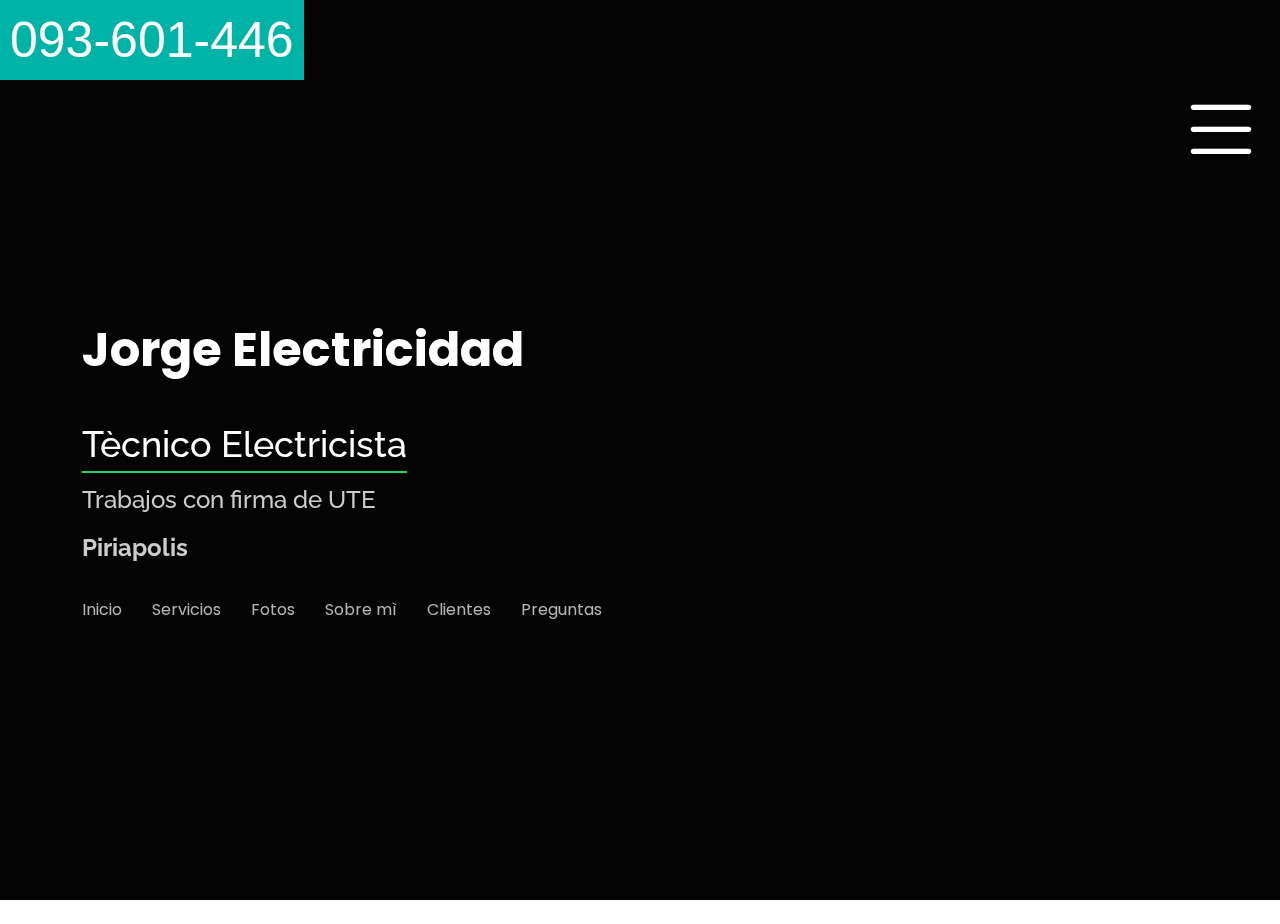
==== commit c5640a88: "agrege fotos camas maldonado señora me increpo que pago por trabajo terminado y camara piriapolis se" ====
--- a/index.html
+++ b/index.html
@@ -54,7 +54,8 @@
   })(window,document,'script','dataLayer','GTM-WK5MJDLF');</script>
   <!-- End Google Tag Manager -->
 
-<!-- empieza etiqueta Google tag (gtag.js) -->
+<!-- EMPIEZA ETIQUETA DE GOOGLE  -->
+<!-- Google tag (gtag.js) -->
 <script async src="https://www.googletagmanager.com/gtag/js?id=AW-10989381491"></script>
 <script>
   window.dataLayer = window.dataLayer || [];
@@ -64,6 +65,13 @@
   gtag('config', 'AW-10989381491');
 </script>
  <!-- termina etiqueta de google  -->
+
+ <!-- EMPIEZA ETIQUETA SEGUIMIENTO EVENTO GOOGLE  -->
+ <!-- Event snippet for Clic de salida conversion page -->
+<script>
+  gtag('event', 'conversion', {'send_to': 'AW-10989381491/YaUjCKv-iOYZEPPOkvgo'});
+</script>
+<!-- TERMINA ETIQUETA SEGUIMIENTO GOOGLE  -->
 
   <meta charset="utf-8">
   <meta content="width=device-width, initial-scale=1.0" name="viewport">
@@ -225,7 +233,7 @@
       <h2><br>
         <span style="font-size: 150%;" >Tècnico Electricista </span></h2> 
         <h2 >
-          <!-- Trámites con firma de UTE -->
+        Trabajos con firma de UTE
          
         </h2>
          
@@ -568,7 +576,7 @@
           <div class="icon-box">
             <div class="icon"><i class="bx bxl-dribbble"></i></div>
             <h4><a href="">Electricidad</a></h4>
-            <p>Obra nueva, Reformas ,Urgencias, Instalaciones en gral, Protecciones, motores, bombas, Problemas de Reactiva,
+            <p>Obra nueva, Reformas ,Urgencias, Reconexiones, Instalaciones en gral, Protecciones, motores, bombas, Problemas de Reactiva,
               Luminaria, automatismos, termotanques, etc</p>
           </div>
         </div>
@@ -637,6 +645,85 @@
 
 
             <!-- EMPIEZA GALERIA FOTOS  -->
+
+
+
+
+
+            
+
+                                          <!-- CÁMARA MALDONADO SEÑORA ME INCREPÓ QUE HABÍA PAGADO POR TRABAJO TERMINADO  -->
+
+           <div class="col-lg-4 col-md-6 portfolio-item filter-app">
+            <div class="portfolio-wrap">
+              <img src="https://ik.imagekit.io/tnzquipyu/video%20vigilancia/camara%20b2.jpeg?updatedAt=1733111173888" class="img-fluid" alt="">
+              <div class="portfolio-info">
+                <h4>Jorge Electricidad</h4>
+                <p></p>
+                <div class="portfolio-links">
+                  <a href="https://ik.imagekit.io/tnzquipyu/video%20vigilancia/camara%20b2.jpeg?updatedAt=1733111173888" data-gallery="portfolioGallery" class="portfolio-lightbox" title="Jorge Electricidad"><i class="bx bx-plus"></i></a>
+                </div>
+              </div>
+            </div>
+          </div>
+
+
+          <div class="col-lg-4 col-md-6 portfolio-item filter-app">
+            <div class="portfolio-wrap">
+              <img src="https://ik.imagekit.io/tnzquipyu/video%20vigilancia/camara%20b1.jpeg?updatedAt=1733111174019" class="img-fluid" alt="">
+              <div class="portfolio-info">
+                <h4>Jorge Electricidad</h4>
+                <p></p>
+                <div class="portfolio-links">
+                  <a href="https://ik.imagekit.io/tnzquipyu/video%20vigilancia/camara%20b1.jpeg?updatedAt=1733111174019" data-gallery="portfolioGallery" class="portfolio-lightbox" title="Jorge Electricidad"><i class="bx bx-plus"></i></a>
+                </div>
+              </div>
+            </div>
+          </div>
+
+
+                                 <!-- CÁMARA PIRIAPOLIS SEÑORA QUE EL PADRE DE SU PAREJA ERA DE GREGORIO AZNAREZ  -->
+
+           <div class="col-lg-4 col-md-6 portfolio-item filter-app">
+            <div class="portfolio-wrap">
+              <img src="https://ik.imagekit.io/tnzquipyu/video%20vigilancia/camara%201.jpeg?updatedAt=1733111173513" class="img-fluid" alt="">
+              <div class="portfolio-info">
+                <h4>Jorge Electricidad</h4>
+                <p></p>
+                <div class="portfolio-links">
+                  <a href="https://ik.imagekit.io/tnzquipyu/video%20vigilancia/camara%201.jpeg?updatedAt=1733111173513" data-gallery="portfolioGallery" class="portfolio-lightbox" title="Jorge Electricidad"><i class="bx bx-plus"></i></a>
+                </div>
+              </div>
+            </div>
+          </div>
+
+
+          <div class="col-lg-4 col-md-6 portfolio-item filter-app">
+            <div class="portfolio-wrap">
+              <img src="https://ik.imagekit.io/tnzquipyu/video%20vigilancia/camara%202.jpeg?updatedAt=1733111173781" class="img-fluid" alt="">
+              <div class="portfolio-info">
+                <h4>Jorge Electricidad</h4>
+                <p></p>
+                <div class="portfolio-links">
+                  <a href="https://ik.imagekit.io/tnzquipyu/video%20vigilancia/camara%202.jpeg?updatedAt=1733111173781" data-gallery="portfolioGallery" class="portfolio-lightbox" title="Jorge Electricidad"><i class="bx bx-plus"></i></a>
+                </div>
+              </div>
+            </div>
+          </div>
+
+          <div class="col-lg-4 col-md-6 portfolio-item filter-app">
+            <div class="portfolio-wrap">
+              <img src="https://ik.imagekit.io/tnzquipyu/video%20vigilancia/camara%203.png?updatedAt=1733111174512" class="img-fluid" alt="">
+              <div class="portfolio-info">
+                <h4>Jorge Electricidad</h4>
+                <p></p>
+                <div class="portfolio-links">
+                  <a href="https://ik.imagekit.io/tnzquipyu/video%20vigilancia/camara%203.png?updatedAt=1733111174512" data-gallery="portfolioGallery" class="portfolio-lightbox" title="Jorge Electricidad"><i class="bx bx-plus"></i></a>
+                </div>
+              </div>
+            </div>
+          </div>
+          
 
 
 
@@ -2152,7 +2239,7 @@
     <div class="container">
 
       <div class="section-title">
-        <h2>Contacto</h2>
+        <h2>Preguntas</h2>
         <p>Formulario</p>
       </div>
 
